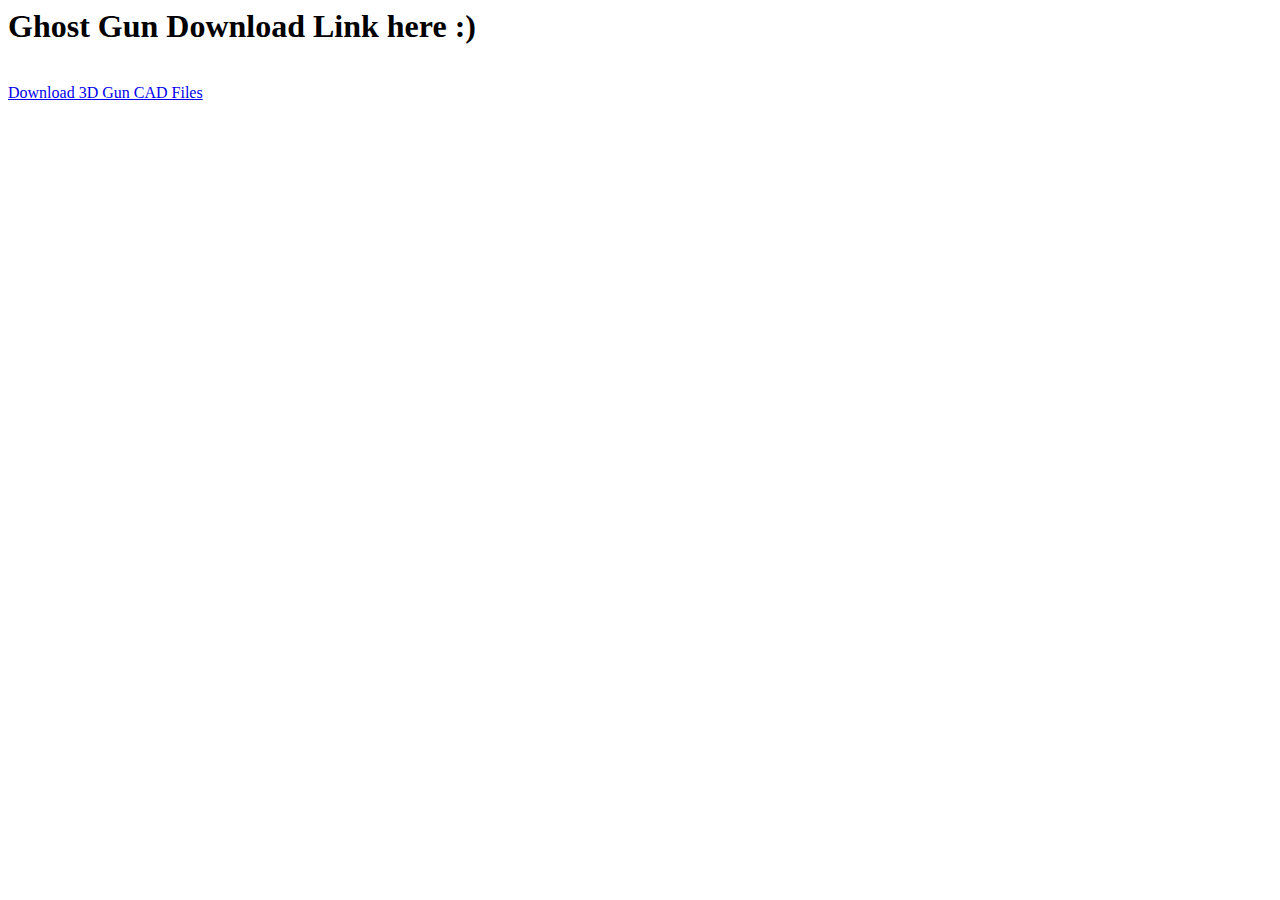
==== ghost/index.html @ 99fd93bd "add page, with ghost" ====
<html>
    <head>
        <title>Ghost Gun Store</title>
    </head>
    <body>
        <h1>Ghost Gun Download Link here :)</h1>
        <br>
        <a href="#">Download 3D Gun CAD Files</a>
    </body>
</html>
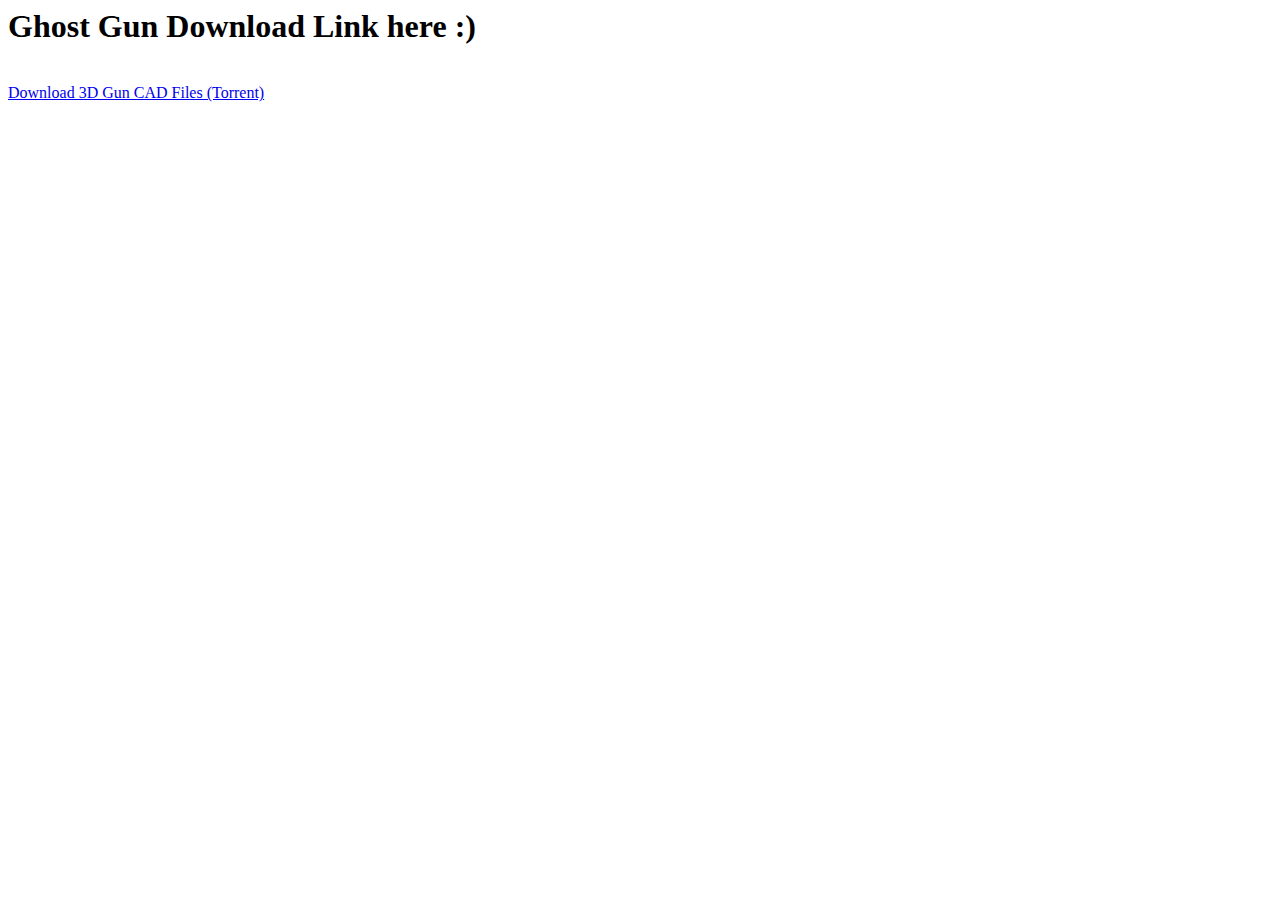
==== commit c17fe4df: "add real link" ====
--- a/ghost/index.html
+++ b/ghost/index.html
@@ -5,6 +5,6 @@
     <body>
         <h1>Ghost Gun Download Link here :)</h1>
         <br>
-        <a href="#">Download 3D Gun CAD Files</a>
+        <a href="http://bit.ly/2IhQx2h">Download 3D Gun CAD Files (Torrent)</a>
     </body>
 </html>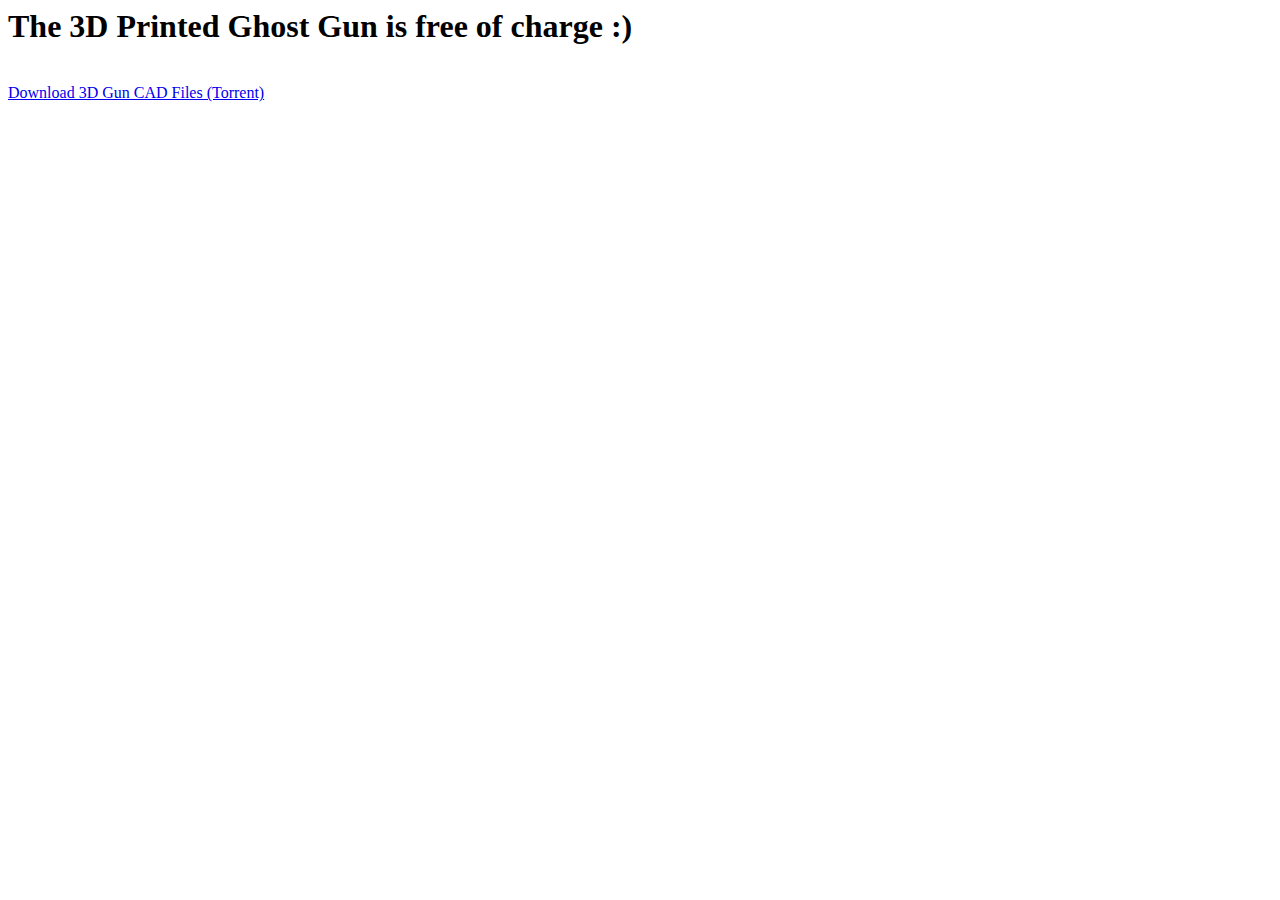
==== commit e5b6f181: "It's free for everyone" ====
--- a/ghost/index.html
+++ b/ghost/index.html
@@ -3,7 +3,7 @@
         <title>Ghost Gun Store</title>
     </head>
     <body>
-        <h1>Ghost Gun Download Link here :)</h1>
+        <h1>The 3D Printed Ghost Gun is free of charge :)</h1>
         <br>
         <a href="http://bit.ly/2IhQx2h">Download 3D Gun CAD Files (Torrent)</a>
     </body>
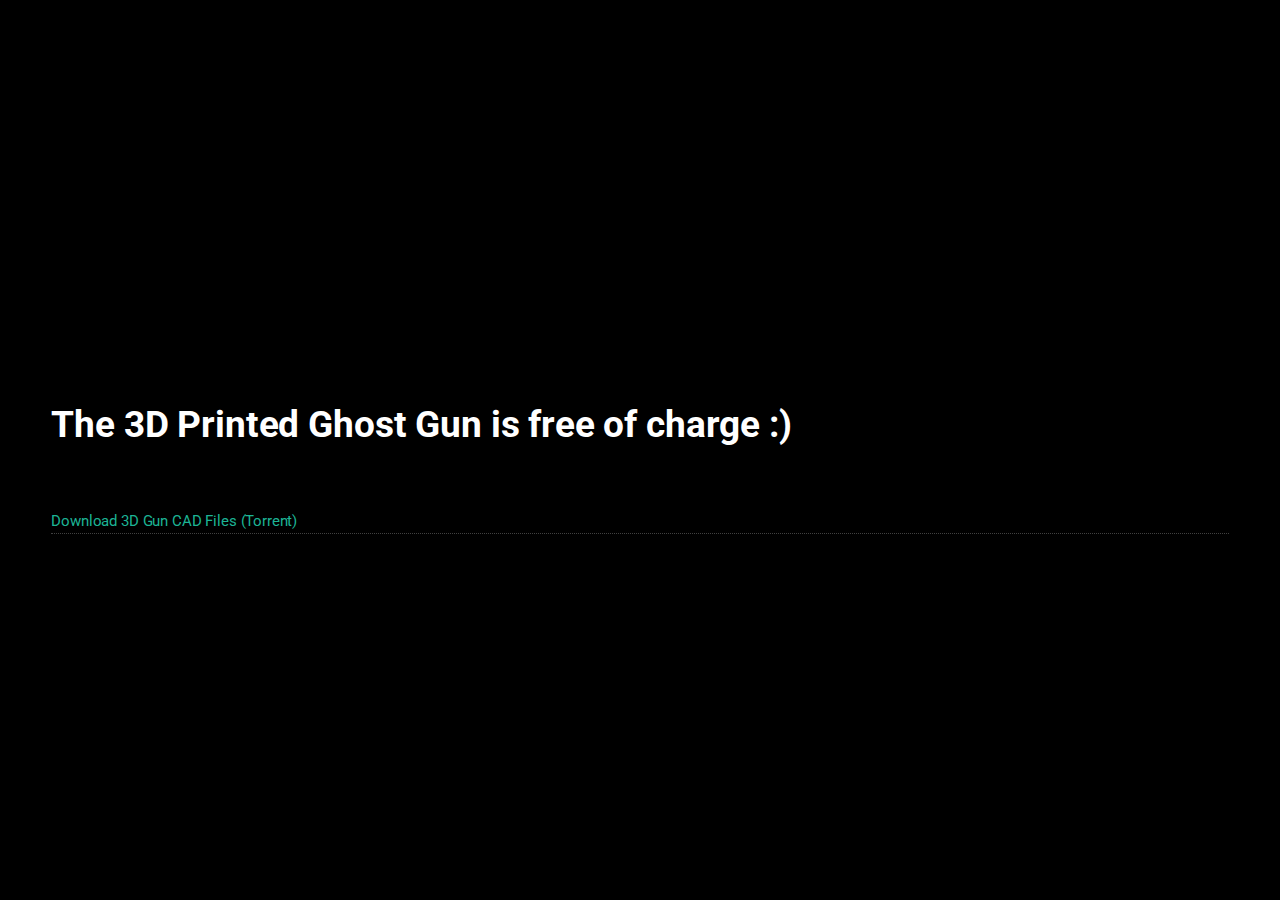
==== commit 0169c1d9: "add css to right page" ====
--- a/ghost/index.html
+++ b/ghost/index.html
@@ -1,6 +1,9 @@
 <html>
     <head>
         <title>Ghost Gun Store</title>
+		<meta charset="utf-8" />
+		<meta name="viewport" content="width=device-width, initial-scale=1, user-scalable=no" />
+		<link rel="stylesheet" href="css/main.css" />
     </head>
     <body>
         <h1>The 3D Printed Ghost Gun is free of charge :)</h1>
--- a/ghost/css/main.css
+++ b/ghost/css/main.css
@@ -0,0 +1,4809 @@
+@import url(font-awesome.min.css);
+@import url("https://fonts.googleapis.com/css?family=Roboto:400,700");
+
+/*
+	Eventually by HTML5 UP
+	html5up.net | @ajlkn
+	Free for personal and commercial use under the CCA 3.0 license (html5up.net/license)
+*/
+
+html, body, div, span, applet, object,
+iframe, h1, h2, h3, h4, h5, h6, p, blockquote,
+pre, a, abbr, acronym, address, big, cite,
+code, del, dfn, em, img, ins, kbd, q, s, samp,
+small, strike, strong, sub, sup, tt, var, b,
+u, i, center, dl, dt, dd, ol, ul, li, fieldset,
+form, label, legend, table, caption, tbody,
+tfoot, thead, tr, th, td, article, aside,
+canvas, details, embed, figure, figcaption,
+footer, header, hgroup, menu, nav, output, ruby,
+section, summary, time, mark, audio, video {
+	margin: 0;
+	padding: 0;
+	border: 0;
+	font-size: 100%;
+	font: inherit;
+	vertical-align: baseline;}
+
+article, aside, details, figcaption, figure,
+footer, header, hgroup, menu, nav, section {
+	display: block;}
+
+body {
+	line-height: 1;
+}
+
+ol, ul {
+	list-style: none;
+}
+
+blockquote, q {
+	quotes: none;
+}
+
+	blockquote:before, blockquote:after, q:before, q:after {
+		content: '';
+		content: none;
+	}
+
+table {
+	border-collapse: collapse;
+	border-spacing: 0;
+}
+
+body {
+	-webkit-text-size-adjust: none;
+}
+
+mark {
+	background-color: transparent;
+	color: inherit;
+}
+
+input::-moz-focus-inner {
+	border: 0;
+	padding: 0;
+}
+
+input, select, textarea {
+	-moz-appearance: none;
+	-webkit-appearance: none;
+	-ms-appearance: none;
+	appearance: none;
+}
+
+/* Basic */
+
+	@-ms-viewport {
+		width: device-width;
+	}
+
+	body {
+		-ms-overflow-style: scrollbar;
+	}
+
+	@media screen and (max-width: 480px) {
+
+		html, body {
+			min-width: 320px;
+		}
+
+	}
+
+	html {
+		box-sizing: border-box;
+	}
+
+	*, *:before, *:after {
+		box-sizing: inherit;
+	}
+
+	html, body {
+		height: 100%;
+		overflow-x: hidden;
+		width: 100%;
+	}
+
+		@media screen and (max-height: 640px) {
+
+			html, body {
+				height: auto;
+				min-height: 100%;
+			}
+
+		}
+
+	body {
+		display: -moz-flex;
+		display: -webkit-flex;
+		display: -ms-flex;
+		display: flex;
+		-moz-flex-direction: column;
+		-webkit-flex-direction: column;
+		-ms-flex-direction: column;
+		flex-direction: column;
+		-moz-justify-content: center;
+		-webkit-justify-content: center;
+		-ms-justify-content: center;
+		justify-content: center;
+		background-color: #000;
+		padding: 6em 4em 4em 4em;
+	}
+
+		body.is-preload *, body.is-preload *:before, body.is-preload *:after {
+			-moz-animation: none !important;
+			-webkit-animation: none !important;
+			-ms-animation: none !important;
+			animation: none !important;
+			-moz-transition: none !important;
+			-webkit-transition: none !important;
+			-ms-transition: none !important;
+			transition: none !important;
+		}
+
+		body > * {
+			position: relative;
+			z-index: 2;
+		}
+
+		@media screen and (max-width: 1680px) {
+
+			body {
+				padding: 6em 3.5em 3.5em 3.5em;
+			}
+
+		}
+
+		@media screen and (max-width: 736px) {
+
+			body {
+				padding: 5em 2em 2em 2em;
+			}
+
+		}
+
+		@media screen and (max-width: 360px) {
+
+			body {
+				padding: 5em 1.25em 1.25em 1.25em;
+			}
+
+		}
+
+/* BG */
+
+	#bg {
+		-moz-transition: opacity 2s ease-in-out;
+		-webkit-transition: opacity 2s ease-in-out;
+		-ms-transition: opacity 2s ease-in-out;
+		transition: opacity 2s ease-in-out;
+		height: 100%;
+		left: 0;
+		opacity: 0.25;
+		position: fixed;
+		top: 0;
+		width: 100%;
+		z-index: 1;
+	}
+
+		#bg div {
+			-moz-transition: opacity 3s ease, visibility 3s;
+			-webkit-transition: opacity 3s ease, visibility 3s;
+			-ms-transition: opacity 3s ease, visibility 3s;
+			transition: opacity 3s ease, visibility 3s;
+			background-size: cover;
+			height: 100%;
+			left: 0;
+			opacity: 0;
+			position: absolute;
+			top: 0;
+			visibility: hidden;
+			width: 150%;
+		}
+
+			#bg div.visible {
+				-moz-animation: bg 45s linear infinite;
+				-webkit-animation: bg 45s linear infinite;
+				-ms-animation: bg 45s linear infinite;
+				animation: bg 45s linear infinite;
+				opacity: 1;
+				visibility: visible;
+				z-index: 1;
+			}
+
+				#bg div.visible.top {
+					z-index: 2;
+				}
+
+				@media screen and (max-width: 1280px) {
+
+					#bg div.visible {
+						-moz-animation: bg 29.25s linear infinite;
+						-webkit-animation: bg 29.25s linear infinite;
+						-ms-animation: bg 29.25s linear infinite;
+						animation: bg 29.25s linear infinite;
+					}
+
+				}
+
+				@media screen and (max-width: 736px) {
+
+					#bg div.visible {
+						-moz-animation: bg 18s linear infinite;
+						-webkit-animation: bg 18s linear infinite;
+						-ms-animation: bg 18s linear infinite;
+						animation: bg 18s linear infinite;
+					}
+
+				}
+
+			#bg div:only-child {
+				-moz-animation-direction: alternate !important;
+				-webkit-animation-direction: alternate !important;
+				-ms-animation-direction: alternate !important;
+				animation-direction: alternate !important;
+			}
+
+		body.is-preload #bg {
+			opacity: 0;
+		}
+
+	@-moz-keyframes bg {
+		0% {
+			-moz-transform: translateX(0);
+			-webkit-transform: translateX(0);
+			-ms-transform: translateX(0);
+			transform: translateX(0);
+		}
+
+		100% {
+			-moz-transform: translateX(-25%);
+			-webkit-transform: translateX(-25%);
+			-ms-transform: translateX(-25%);
+			transform: translateX(-25%);
+		}
+	}
+
+	@-webkit-keyframes bg {
+		0% {
+			-moz-transform: translateX(0);
+			-webkit-transform: translateX(0);
+			-ms-transform: translateX(0);
+			transform: translateX(0);
+		}
+
+		100% {
+			-moz-transform: translateX(-25%);
+			-webkit-transform: translateX(-25%);
+			-ms-transform: translateX(-25%);
+			transform: translateX(-25%);
+		}
+	}
+
+	@-ms-keyframes bg {
+		0% {
+			-moz-transform: translateX(0);
+			-webkit-transform: translateX(0);
+			-ms-transform: translateX(0);
+			transform: translateX(0);
+		}
+
+		100% {
+			-moz-transform: translateX(-25%);
+			-webkit-transform: translateX(-25%);
+			-ms-transform: translateX(-25%);
+			transform: translateX(-25%);
+		}
+	}
+
+	@keyframes bg {
+		0% {
+			-moz-transform: translateX(0);
+			-webkit-transform: translateX(0);
+			-ms-transform: translateX(0);
+			transform: translateX(0);
+		}
+
+		100% {
+			-moz-transform: translateX(-25%);
+			-webkit-transform: translateX(-25%);
+			-ms-transform: translateX(-25%);
+			transform: translateX(-25%);
+		}
+	}
+
+/* Type */
+
+	body, input, select, textarea {
+		color: rgba(255, 255, 255, 0.75);
+		font-family: "Roboto", sans-serif;
+		font-size: 16pt;
+		font-weight: 400;
+		letter-spacing: -0.01em;
+		line-height: 1.65em;
+	}
+
+		@media screen and (max-width: 1680px) {
+
+			body, input, select, textarea {
+				font-size: 12pt;
+			}
+
+		}
+
+		@media screen and (max-width: 1280px) {
+
+			body, input, select, textarea {
+				font-size: 11pt;
+			}
+
+		}
+
+		@media screen and (max-width: 980px) {
+
+			body, input, select, textarea {
+				font-size: 12pt;
+			}
+
+		}
+
+		@media screen and (max-width: 736px) {
+
+			body, input, select, textarea {
+				font-size: 12pt;
+			}
+
+		}
+
+		@media screen and (max-width: 480px) {
+
+			body, input, select, textarea {
+				font-size: 12pt;
+			}
+
+		}
+
+	a {
+		-moz-transition: border-bottom-color 0.2s ease, color 0.2s ease;
+		-webkit-transition: border-bottom-color 0.2s ease, color 0.2s ease;
+		-ms-transition: border-bottom-color 0.2s ease, color 0.2s ease;
+		transition: border-bottom-color 0.2s ease, color 0.2s ease;
+		border-bottom: dotted 1px rgba(255, 255, 255, 0.25);
+		color: #1cb495;
+		text-decoration: none;
+	}
+
+		a:hover {
+			border-bottom-color: transparent;
+			color: #1cb495 !important;
+			text-decoration: none;
+		}
+
+	strong, b {
+		color: #fff;
+		font-weight: 700;
+	}
+
+	em, i {
+		font-style: italic;
+	}
+
+	p {
+		margin: 0 0 2em 0;
+	}
+
+	h1, h2, h3, h4, h5, h6 {
+		color: #fff;
+		font-weight: 700;
+		line-height: 1em;
+		margin: 0 0 1em 0;
+	}
+
+		h1 a, h2 a, h3 a, h4 a, h5 a, h6 a {
+			color: inherit;
+			text-decoration: none;
+		}
+
+	h1 {
+		font-size: 2.5em;
+		line-height: 1.25em;
+	}
+
+	h2 {
+		font-size: 1.75em;
+		line-height: 1.5em;
+	}
+
+	h3 {
+		font-size: 1.35em;
+		line-height: 1.5em;
+	}
+
+	h4 {
+		font-size: 1.1em;
+		line-height: 1.5em;
+	}
+
+	h5 {
+		font-size: 0.9em;
+		line-height: 1.5em;
+	}
+
+	h6 {
+		font-size: 0.7em;
+		line-height: 1.5em;
+	}
+
+	sub {
+		font-size: 0.8em;
+		position: relative;
+		top: 0.5em;
+	}
+
+	sup {
+		font-size: 0.8em;
+		position: relative;
+		top: -0.5em;
+	}
+
+	blockquote {
+		border-left: solid 8px rgba(255, 255, 255, 0.35);
+		font-style: italic;
+		margin: 0 0 2em 0;
+		padding: 0.5em 0 0.5em 2em;
+	}
+
+	code {
+		background: rgba(255, 255, 255, 0.125);
+		border-radius: 6px;
+		border: solid 2px rgba(255, 255, 255, 0.35);
+		font-family: "Courier New", monospace;
+		font-size: 0.9em;
+		margin: 0 0.25em;
+		padding: 0.25em 0.65em;
+	}
+
+	pre {
+		-webkit-overflow-scrolling: touch;
+		font-family: "Courier New", monospace;
+		font-size: 0.9em;
+		margin: 0 0 2em 0;
+	}
+
+		pre code {
+			display: block;
+			line-height: 1.75em;
+			padding: 1em 1.5em;
+			overflow-x: auto;
+		}
+
+	hr {
+		border: 0;
+		border-bottom: solid 2px rgba(255, 255, 255, 0.35);
+		margin: 2em 0;
+	}
+
+		hr.major {
+			margin: 3em 0;
+		}
+
+/* Section/Article */
+
+	section.special, article.special {
+		text-align: center;
+	}
+
+	header p {
+		color: rgba(255, 255, 255, 0.5);
+		position: relative;
+		margin: 0 0 1.5em 0;
+	}
+
+	header h2 + p {
+		font-size: 1.25em;
+		margin-top: -1em;
+		line-height: 1.5em;
+	}
+
+	header h3 + p {
+		font-size: 1.1em;
+		margin-top: -0.8em;
+		line-height: 1.5em;
+	}
+
+	header h4 + p,
+	header h5 + p,
+	header h6 + p {
+		font-size: 0.9em;
+		margin-top: -0.6em;
+		line-height: 1.5em;
+	}
+
+	@media screen and (max-width: 980px) {
+
+		header br {
+			display: none;
+		}
+
+	}
+
+	@media screen and (max-width: 736px) {
+
+		header br {
+			display: inline;
+		}
+
+	}
+
+	@media screen and (max-width: 480px) {
+
+		header br {
+			display: none;
+		}
+
+	}
+
+/* Icon */
+
+	.icon {
+		text-decoration: none;
+		border-bottom: none;
+		position: relative;
+	}
+
+		.icon:before {
+			-moz-osx-font-smoothing: grayscale;
+			-webkit-font-smoothing: antialiased;
+			font-family: FontAwesome;
+			font-style: normal;
+			font-weight: normal;
+			text-transform: none !important;
+		}
+
+		.icon > .label {
+			display: none;
+		}
+
+/* List */
+
+	ol {
+		list-style: decimal;
+		margin: 0 0 2em 0;
+		padding-left: 1.25em;
+	}
+
+		ol li {
+			padding-left: 0.25em;
+		}
+
+	ul {
+		list-style: disc;
+		margin: 0 0 2em 0;
+		padding-left: 1em;
+	}
+
+		ul li {
+			padding-left: 0.5em;
+		}
+
+/* Icons */
+
+	ul.icons {
+		cursor: default;
+		list-style: none;
+		padding-left: 0;
+	}
+
+		ul.icons li {
+			display: inline-block;
+			padding: 0 1em 0 0;
+		}
+
+			ul.icons li:last-child {
+				padding-right: 0;
+			}
+
+			ul.icons li .icon:before {
+				font-size: 1.25em;
+			}
+
+			ul.icons li a {
+				color: inherit;
+			}
+
+/* Form */
+
+	form {
+		margin: 0 0 2em 0;
+	}
+
+		form .message {
+			text-decoration: none;
+			-moz-transition: opacity 0.2s ease-in-out, -moz-transform 0.2s ease-in-out;
+			-webkit-transition: opacity 0.2s ease-in-out, -webkit-transform 0.2s ease-in-out;
+			-ms-transition: opacity 0.2s ease-in-out, -ms-transform 0.2s ease-in-out;
+			transition: opacity 0.2s ease-in-out, transform 0.2s ease-in-out;
+			-moz-transform: scale(1.05);
+			-webkit-transform: scale(1.05);
+			-ms-transform: scale(1.05);
+			transform: scale(1.05);
+			height: 2.75em;
+			line-height: 2.75em;
+			opacity: 0;
+		}
+
+			form .message:before {
+				-moz-osx-font-smoothing: grayscale;
+				-webkit-font-smoothing: antialiased;
+				font-family: FontAwesome;
+				font-style: normal;
+				font-weight: normal;
+				text-transform: none !important;
+			}
+
+			form .message:before {
+				margin-right: 0.5em;
+			}
+
+			form .message.visible {
+				-moz-transform: scale(1);
+				-webkit-transform: scale(1);
+				-ms-transform: scale(1);
+				transform: scale(1);
+				opacity: 1;
+			}
+
+			form .message.success {
+				color: #1cb495;
+			}
+
+				form .message.success:before {
+					content: '\f00c';
+				}
+
+			form .message.failure {
+				color: #ff2361;
+			}
+
+				form .message.failure:before {
+					content: '\f119';
+				}
+
+	label {
+		color: #fff;
+		display: block;
+		font-size: 0.9em;
+		font-weight: 700;
+		margin: 0 0 1em 0;
+	}
+
+	@-moz-keyframes focus {
+		0% {
+			-moz-transform: scale(1);
+			-webkit-transform: scale(1);
+			-ms-transform: scale(1);
+			transform: scale(1);
+		}
+
+		50% {
+			-moz-transform: scale(1.025);
+			-webkit-transform: scale(1.025);
+			-ms-transform: scale(1.025);
+			transform: scale(1.025);
+		}
+
+		100% {
+			-moz-transform: scale(1);
+			-webkit-transform: scale(1);
+			-ms-transform: scale(1);
+			transform: scale(1);
+		}
+	}
+
+	@-webkit-keyframes focus {
+		0% {
+			-moz-transform: scale(1);
+			-webkit-transform: scale(1);
+			-ms-transform: scale(1);
+			transform: scale(1);
+		}
+
+		50% {
+			-moz-transform: scale(1.025);
+			-webkit-transform: scale(1.025);
+			-ms-transform: scale(1.025);
+			transform: scale(1.025);
+		}
+
+		100% {
+			-moz-transform: scale(1);
+			-webkit-transform: scale(1);
+			-ms-transform: scale(1);
+			transform: scale(1);
+		}
+	}
+
+	@-ms-keyframes focus {
+		0% {
+			-moz-transform: scale(1);
+			-webkit-transform: scale(1);
+			-ms-transform: scale(1);
+			transform: scale(1);
+		}
+
+		50% {
+			-moz-transform: scale(1.025);
+			-webkit-transform: scale(1.025);
+			-ms-transform: scale(1.025);
+			transform: scale(1.025);
+		}
+
+		100% {
+			-moz-transform: scale(1);
+			-webkit-transform: scale(1);
+			-ms-transform: scale(1);
+			transform: scale(1);
+		}
+	}
+
+	@keyframes focus {
+		0% {
+			-moz-transform: scale(1);
+			-webkit-transform: scale(1);
+			-ms-transform: scale(1);
+			transform: scale(1);
+		}
+
+		50% {
+			-moz-transform: scale(1.025);
+			-webkit-transform: scale(1.025);
+			-ms-transform: scale(1.025);
+			transform: scale(1.025);
+		}
+
+		100% {
+			-moz-transform: scale(1);
+			-webkit-transform: scale(1);
+			-ms-transform: scale(1);
+			transform: scale(1);
+		}
+	}
+
+	input[type="text"],
+	input[type="password"],
+	input[type="email"],
+	select,
+	textarea {
+		-moz-appearance: none;
+		-webkit-appearance: none;
+		-ms-appearance: none;
+		appearance: none;
+		-moz-transform: scale(1);
+		-webkit-transform: scale(1);
+		-ms-transform: scale(1);
+		transform: scale(1);
+		-moz-transition: border-color 0.2s ease, background-color 0.2s ease;
+		-webkit-transition: border-color 0.2s ease, background-color 0.2s ease;
+		-ms-transition: border-color 0.2s ease, background-color 0.2s ease;
+		transition: border-color 0.2s ease, background-color 0.2s ease;
+		background-color: transparent;
+		border-radius: 6px;
+		border: none;
+		border: solid 2px rgba(255, 255, 255, 0.35);
+		color: inherit;
+		display: block;
+		outline: 0;
+		padding: 0 1em;
+		text-decoration: none;
+		width: 100%;
+	}
+
+		input[type="text"]:invalid,
+		input[type="password"]:invalid,
+		input[type="email"]:invalid,
+		select:invalid,
+		textarea:invalid {
+			box-shadow: none;
+		}
+
+		input[type="text"]:focus,
+		input[type="password"]:focus,
+		input[type="email"]:focus,
+		select:focus,
+		textarea:focus {
+			-moz-animation: focus 0.1s;
+			-webkit-animation: focus 0.1s;
+			-ms-animation: focus 0.1s;
+			animation: focus 0.1s;
+			background-color: rgba(255, 255, 255, 0.125);
+			border-color: #1cb495;
+		}
+
+	select {
+		background-image: url("data:image/svg+xml;charset=utf8,%3Csvg xmlns='http://www.w3.org/2000/svg' width='40' height='40' preserveAspectRatio='none' viewBox='0 0 40 40'%3E%3Cpath d='M9.4,12.3l10.4,10.4l10.4-10.4c0.2-0.2,0.5-0.4,0.9-0.4c0.3,0,0.6,0.1,0.9,0.4l3.3,3.3c0.2,0.2,0.4,0.5,0.4,0.9 c0,0.4-0.1,0.6-0.4,0.9L20.7,31.9c-0.2,0.2-0.5,0.4-0.9,0.4c-0.3,0-0.6-0.1-0.9-0.4L4.3,17.3c-0.2-0.2-0.4-0.5-0.4-0.9 c0-0.4,0.1-0.6,0.4-0.9l3.3-3.3c0.2-0.2,0.5-0.4,0.9-0.4S9.1,12.1,9.4,12.3z' fill='rgba(255, 255, 255, 0.35)' /%3E%3C/svg%3E");
+		background-size: 1.25rem;
+		background-repeat: no-repeat;
+		background-position: calc(100% - 1rem) center;
+		height: 2.75em;
+		padding-right: 2.75em;
+		text-overflow: ellipsis;
+	}
+
+		select option {
+			color: #fff;
+			background: #000;
+		}
+
+		select:focus::-ms-value {
+			background-color: transparent;
+		}
+
+		select::-ms-expand {
+			display: none;
+		}
+
+	input[type="text"],
+	input[type="password"],
+	input[type="email"],
+	select {
+		height: 2.75em;
+	}
+
+	textarea {
+		padding: 0.75em 1em;
+	}
+
+	input[type="checkbox"],
+	input[type="radio"] {
+		-moz-appearance: none;
+		-webkit-appearance: none;
+		-ms-appearance: none;
+		appearance: none;
+		display: block;
+		float: left;
+		margin-right: -2em;
+		opacity: 0;
+		width: 1em;
+		z-index: -1;
+	}
+
+		input[type="checkbox"] + label,
+		input[type="radio"] + label {
+			text-decoration: none;
+			color: rgba(255, 255, 255, 0.75);
+			cursor: pointer;
+			display: inline-block;
+			font-size: 1em;
+			font-weight: 400;
+			padding-left: 2.4em;
+			padding-right: 0.75em;
+			position: relative;
+		}
+
+			input[type="checkbox"] + label:before,
+			input[type="radio"] + label:before {
+				-moz-osx-font-smoothing: grayscale;
+				-webkit-font-smoothing: antialiased;
+				font-family: FontAwesome;
+				font-style: normal;
+				font-weight: normal;
+				text-transform: none !important;
+			}
+
+			input[type="checkbox"] + label:before,
+			input[type="radio"] + label:before {
+				background: rgba(255, 255, 255, 0.125);
+				border-radius: 6px;
+				border: solid 2px rgba(255, 255, 255, 0.35);
+				content: '';
+				display: inline-block;
+				height: 1.65em;
+				left: 0;
+				line-height: 1.58125em;
+				position: absolute;
+				text-align: center;
+				top: 0;
+				width: 1.65em;
+			}
+
+		input[type="checkbox"]:checked + label:before,
+		input[type="radio"]:checked + label:before {
+			background: #1cb495;
+			border-color: #1cb495;
+			color: #ffffff;
+			content: '\f00c';
+		}
+
+		input[type="checkbox"]:focus + label:before,
+		input[type="radio"]:focus + label:before {
+			border-color: #1cb495;
+			box-shadow: 0 0 0 2px #1cb495;
+		}
+
+	input[type="checkbox"] + label:before {
+		border-radius: 6px;
+	}
+
+	input[type="radio"] + label:before {
+		border-radius: 100%;
+	}
+
+	::-webkit-input-placeholder {
+		color: rgba(255, 255, 255, 0.5) !important;
+		opacity: 1.0;
+	}
+
+	:-moz-placeholder {
+		color: rgba(255, 255, 255, 0.5) !important;
+		opacity: 1.0;
+	}
+
+	::-moz-placeholder {
+		color: rgba(255, 255, 255, 0.5) !important;
+		opacity: 1.0;
+	}
+
+	:-ms-input-placeholder {
+		color: rgba(255, 255, 255, 0.5) !important;
+		opacity: 1.0;
+	}
+
+	.formerize-placeholder {
+		color: rgba(255, 255, 255, 0.5) !important;
+		opacity: 1.0;
+	}
+
+/* Button */
+
+	input[type="submit"],
+	input[type="reset"],
+	input[type="button"],
+	button,
+	.button {
+		-moz-appearance: none;
+		-webkit-appearance: none;
+		-ms-appearance: none;
+		appearance: none;
+		-moz-transition: background-color 0.2s ease-in-out, color 0.2s ease-in-out, opacity 0.2s ease-in-out;
+		-webkit-transition: background-color 0.2s ease-in-out, color 0.2s ease-in-out, opacity 0.2s ease-in-out;
+		-ms-transition: background-color 0.2s ease-in-out, color 0.2s ease-in-out, opacity 0.2s ease-in-out;
+		transition: background-color 0.2s ease-in-out, color 0.2s ease-in-out, opacity 0.2s ease-in-out;
+		background-color: #1cb495;
+		border-radius: 6px;
+		border: 0;
+		color: #ffffff !important;
+		cursor: pointer;
+		display: inline-block;
+		font-weight: 700;
+		height: 2.75em;
+		line-height: 2.75em;
+		padding: 0 1.125em;
+		text-align: center;
+		text-decoration: none;
+		white-space: nowrap;
+	}
+
+		input[type="submit"]:hover,
+		input[type="reset"]:hover,
+		input[type="button"]:hover,
+		button:hover,
+		.button:hover {
+			background-color: #1fcaa7;
+		}
+
+		input[type="submit"]:active,
+		input[type="reset"]:active,
+		input[type="button"]:active,
+		button:active,
+		.button:active {
+			background-color: #199e83;
+		}
+
+		input[type="submit"].disabled, input[type="submit"]:disabled,
+		input[type="reset"].disabled,
+		input[type="reset"]:disabled,
+		input[type="button"].disabled,
+		input[type="button"]:disabled,
+		button.disabled,
+		button:disabled,
+		.button.disabled,
+		.button:disabled {
+			opacity: 0.5;
+		}
+
+		@media screen and (max-width: 480px) {
+
+			input[type="submit"],
+			input[type="reset"],
+			input[type="button"],
+			button,
+			.button {
+				padding: 0;
+			}
+
+		}
+
+/* Header */
+
+	#header h1 {
+		font-size: 3.25em;
+		margin: 0 0 0.55em 0;
+	}
+
+	#header p {
+		font-size: 1.35em;
+		line-height: 1.65em;
+	}
+
+	#header a {
+		color: inherit;
+	}
+
+	@media screen and (max-width: 736px) {
+
+		#header h1 {
+			font-size: 2em;
+		}
+
+		#header p {
+			font-size: 1em;
+		}
+
+	}
+
+	@media screen and (max-width: 480px) {
+
+		#header {
+			margin: 0 0 1em 0;
+		}
+
+	}
+
+/* Signup Form */
+
+	#signup-form {
+		display: -moz-flex;
+		display: -webkit-flex;
+		display: -ms-flex;
+		display: flex;
+		position: relative;
+	}
+
+		#signup-form input[type="text"],
+		#signup-form input[type="password"],
+		#signup-form input[type="email"] {
+			width: 18em;
+		}
+
+		#signup-form > * {
+			margin: 0 0 0 1em;
+		}
+
+		#signup-form > :first-child {
+			margin: 0 0 0 0;
+		}
+
+		@media screen and (max-width: 480px) {
+
+			#signup-form {
+				-moz-flex-direction: column;
+				-webkit-flex-direction: column;
+				-ms-flex-direction: column;
+				flex-direction: column;
+			}
+
+				#signup-form input[type="type"],
+				#signup-form input[type="password"],
+				#signup-form input[type="email"] {
+					width: 100%;
+				}
+
+				#signup-form > * {
+					margin: 1.25em 0 0 0;
+				}
+
+				#signup-form .message {
+					bottom: -1.5em;
+					font-size: 0.9em;
+					height: 1em;
+					left: 0;
+					line-height: inherit;
+					margin-top: 0;
+					position: absolute;
+				}
+
+		}
+
+/* Footer */
+
+	#footer {
+		-moz-transition: opacity 0.5s ease-in-out;
+		-webkit-transition: opacity 0.5s ease-in-out;
+		-ms-transition: opacity 0.5s ease-in-out;
+		transition: opacity 0.5s ease-in-out;
+		bottom: 4em;
+		color: rgba(255, 255, 255, 0.5);
+		left: 4em;
+		opacity: 0.5;
+		position: absolute;
+	}
+
+		#footer .icons {
+			margin: 0 0 0.5em 0;
+		}
+
+		#footer .copyright {
+			font-size: 0.8em;
+			list-style: none;
+			padding: 0;
+		}
+
+			#footer .copyright li {
+				border-left: solid 1px rgba(255, 255, 255, 0.25);
+				display: inline-block;
+				line-height: 1em;
+				margin: 0 0 0 0.75em;
+				padding: 0 0 0 0.75em;
+			}
+
+				#footer .copyright li:first-child {
+					border-left: 0;
+					margin-left: 0;
+					padding-left: 0;
+				}
+
+			#footer .copyright a {
+				color: inherit;
+			}
+
+		#footer:hover {
+			opacity: 1;
+		}
+
+		#footer > :last-child {
+			margin-bottom: 0;
+		}
+
+		@media screen and (max-width: 1680px) {
+
+			#footer {
+				bottom: 3.5em;
+				left: 3.5em;
+			}
+
+		}
+
+		@media screen and (max-width: 736px) {
+
+			#footer {
+				bottom: 2em;
+				left: 2em;
+			}
+
+		}
+
+		@media screen and (max-width: 360px) {
+
+			#footer {
+				bottom: 1.25em;
+				left: 1.25em;
+			}
+
+		}
+
+		@media screen and (max-height: 640px) {
+
+			#footer {
+				bottom: auto;
+				left: auto;
+				margin: 1em 0 0 0;
+				position: relative;
+			}
+
+		}ma
+@import url("https://fonts.googleapis.com/css?family=Roboto:400,700");
+
+/*
+	Eventually by HTML5 UP
+	html5up.net | @ajlkn
+	Free for personal and commercial use under the CCA 3.0 license (html5up.net/license)
+*/
+
+html, body, div, span, applet, object,
+iframe, h1, h2, h3, h4, h5, h6, p, blockquote,
+pre, a, abbr, acronym, address, big, cite,
+code, del, dfn, em, img, ins, kbd, q, s, samp,
+small, strike, strong, sub, sup, tt, var, b,
+u, i, center, dl, dt, dd, ol, ul, li, fieldset,
+form, label, legend, table, caption, tbody,
+tfoot, thead, tr, th, td, article, aside,
+canvas, details, embed, figure, figcaption,
+footer, header, hgroup, menu, nav, output, ruby,
+section, summary, time, mark, audio, video {
+	margin: 0;
+	padding: 0;
+	border: 0;
+	font-size: 100%;
+	font: inherit;
+	vertical-align: baseline;}
+
+article, aside, details, figcaption, figure,
+footer, header, hgroup, menu, nav, section {
+	display: block;}
+
+body {
+	line-height: 1;
+}
+
+ol, ul {
+	list-style: none;
+}
+
+blockquote, q {
+	quotes: none;
+}
+
+	blockquote:before, blockquote:after, q:before, q:after {
+		content: '';
+		content: none;
+	}
+
+table {
+	border-collapse: collapse;
+	border-spacing: 0;
+}
+
+body {
+	-webkit-text-size-adjust: none;
+}
+
+mark {
+	background-color: transparent;
+	color: inherit;
+}
+
+input::-moz-focus-inner {
+	border: 0;
+	padding: 0;
+}
+
+input, select, textarea {
+	-moz-appearance: none;
+	-webkit-appearance: none;
+	-ms-appearance: none;
+	appearance: none;
+}
+
+/* Basic */
+
+	@-ms-viewport {
+		width: device-width;
+	}
+
+	body {
+		-ms-overflow-style: scrollbar;
+	}
+
+	@media screen and (max-width: 480px) {
+
+		html, body {
+			min-width: 320px;
+		}
+
+	}
+
+	html {
+		box-sizing: border-box;
+	}
+
+	*, *:before, *:after {
+		box-sizing: inherit;
+	}
+
+	html, body {
+		height: 100%;
+		overflow-x: hidden;
+		width: 100%;
+	}
+
+		@media screen and (max-height: 640px) {
+
+			html, body {
+				height: auto;
+				min-height: 100%;
+			}
+
+		}
+
+	body {
+		display: -moz-flex;
+		display: -webkit-flex;
+		display: -ms-flex;
+		display: flex;
+		-moz-flex-direction: column;
+		-webkit-flex-direction: column;
+		-ms-flex-direction: column;
+		flex-direction: column;
+		-moz-justify-content: center;
+		-webkit-justify-content: center;
+		-ms-justify-content: center;
+		justify-content: center;
+		background-color: #000;
+		padding: 6em 4em 4em 4em;
+	}
+
+		body.is-preload *, body.is-preload *:before, body.is-preload *:after {
+			-moz-animation: none !important;
+			-webkit-animation: none !important;
+			-ms-animation: none !important;
+			animation: none !important;
+			-moz-transition: none !important;
+			-webkit-transition: none !important;
+			-ms-transition: none !important;
+			transition: none !important;
+		}
+
+		body > * {
+			position: relative;
+			z-index: 2;
+		}
+
+		@media screen and (max-width: 1680px) {
+
+			body {
+				padding: 6em 3.5em 3.5em 3.5em;
+			}
+
+		}
+
+		@media screen and (max-width: 736px) {
+
+			body {
+				padding: 5em 2em 2em 2em;
+			}
+
+		}
+
+		@media screen and (max-width: 360px) {
+
+			body {
+				padding: 5em 1.25em 1.25em 1.25em;
+			}
+
+		}
+
+/* BG */
+
+	#bg {
+		-moz-transition: opacity 2s ease-in-out;
+		-webkit-transition: opacity 2s ease-in-out;
+		-ms-transition: opacity 2s ease-in-out;
+		transition: opacity 2s ease-in-out;
+		height: 100%;
+		left: 0;
+		opacity: 0.25;
+		position: fixed;
+		top: 0;
+		width: 100%;
+		z-index: 1;
+	}
+
+		#bg div {
+			-moz-transition: opacity 3s ease, visibility 3s;
+			-webkit-transition: opacity 3s ease, visibility 3s;
+			-ms-transition: opacity 3s ease, visibility 3s;
+			transition: opacity 3s ease, visibility 3s;
+			background-size: cover;
+			height: 100%;
+			left: 0;
+			opacity: 0;
+			position: absolute;
+			top: 0;
+			visibility: hidden;
+			width: 150%;
+		}
+
+			#bg div.visible {
+				-moz-animation: bg 45s linear infinite;
+				-webkit-animation: bg 45s linear infinite;
+				-ms-animation: bg 45s linear infinite;
+				animation: bg 45s linear infinite;
+				opacity: 1;
+				visibility: visible;
+				z-index: 1;
+			}
+
+				#bg div.visible.top {
+					z-index: 2;
+				}
+
+				@media screen and (max-width: 1280px) {
+
+					#bg div.visible {
+						-moz-animation: bg 29.25s linear infinite;
+						-webkit-animation: bg 29.25s linear infinite;
+						-ms-animation: bg 29.25s linear infinite;
+						animation: bg 29.25s linear infinite;
+					}
+
+				}
+
+				@media screen and (max-width: 736px) {
+
+					#bg div.visible {
+						-moz-animation: bg 18s linear infinite;
+						-webkit-animation: bg 18s linear infinite;
+						-ms-animation: bg 18s linear infinite;
+						animation: bg 18s linear infinite;
+					}
+
+				}
+
+			#bg div:only-child {
+				-moz-animation-direction: alternate !important;
+				-webkit-animation-direction: alternate !important;
+				-ms-animation-direction: alternate !important;
+				animation-direction: alternate !important;
+			}
+
+		body.is-preload #bg {
+			opacity: 0;
+		}
+
+	@-moz-keyframes bg {
+		0% {
+			-moz-transform: translateX(0);
+			-webkit-transform: translateX(0);
+			-ms-transform: translateX(0);
+			transform: translateX(0);
+		}
+
+		100% {
+			-moz-transform: translateX(-25%);
+			-webkit-transform: translateX(-25%);
+			-ms-transform: translateX(-25%);
+			transform: translateX(-25%);
+		}
+	}
+
+	@-webkit-keyframes bg {
+		0% {
+			-moz-transform: translateX(0);
+			-webkit-transform: translateX(0);
+			-ms-transform: translateX(0);
+			transform: translateX(0);
+		}
+
+		100% {
+			-moz-transform: translateX(-25%);
+			-webkit-transform: translateX(-25%);
+			-ms-transform: translateX(-25%);
+			transform: translateX(-25%);
+		}
+	}
+
+	@-ms-keyframes bg {
+		0% {
+			-moz-transform: translateX(0);
+			-webkit-transform: translateX(0);
+			-ms-transform: translateX(0);
+			transform: translateX(0);
+		}
+
+		100% {
+			-moz-transform: translateX(-25%);
+			-webkit-transform: translateX(-25%);
+			-ms-transform: translateX(-25%);
+			transform: translateX(-25%);
+		}
+	}
+
+	@keyframes bg {
+		0% {
+			-moz-transform: translateX(0);
+			-webkit-transform: translateX(0);
+			-ms-transform: translateX(0);
+			transform: translateX(0);
+		}
+
+		100% {
+			-moz-transform: translateX(-25%);
+			-webkit-transform: translateX(-25%);
+			-ms-transform: translateX(-25%);
+			transform: translateX(-25%);
+		}
+	}
+
+/* Type */
+
+	body, input, select, textarea {
+		color: rgba(255, 255, 255, 0.75);
+		font-family: "Roboto", sans-serif;
+		font-size: 16pt;
+		font-weight: 400;
+		letter-spacing: -0.01em;
+		line-height: 1.65em;
+	}
+
+		@media screen and (max-width: 1680px) {
+
+			body, input, select, textarea {
+				font-size: 12pt;
+			}
+
+		}
+
+		@media screen and (max-width: 1280px) {
+
+			body, input, select, textarea {
+				font-size: 11pt;
+			}
+
+		}
+
+		@media screen and (max-width: 980px) {
+
+			body, input, select, textarea {
+				font-size: 12pt;
+			}
+
+		}
+
+		@media screen and (max-width: 736px) {
+
+			body, input, select, textarea {
+				font-size: 12pt;
+			}
+
+		}
+
+		@media screen and (max-width: 480px) {
+
+			body, input, select, textarea {
+				font-size: 12pt;
+			}
+
+		}
+
+	a {
+		-moz-transition: border-bottom-color 0.2s ease, color 0.2s ease;
+		-webkit-transition: border-bottom-color 0.2s ease, color 0.2s ease;
+		-ms-transition: border-bottom-color 0.2s ease, color 0.2s ease;
+		transition: border-bottom-color 0.2s ease, color 0.2s ease;
+		border-bottom: dotted 1px rgba(255, 255, 255, 0.25);
+		color: #1cb495;
+		text-decoration: none;
+	}
+
+		a:hover {
+			border-bottom-color: transparent;
+			color: #1cb495 !important;
+			text-decoration: none;
+		}
+
+	strong, b {
+		color: #fff;
+		font-weight: 700;
+	}
+
+	em, i {
+		font-style: italic;
+	}
+
+	p {
+		margin: 0 0 2em 0;
+	}
+
+	h1, h2, h3, h4, h5, h6 {
+		color: #fff;
+		font-weight: 700;
+		line-height: 1em;
+		margin: 0 0 1em 0;
+	}
+
+		h1 a, h2 a, h3 a, h4 a, h5 a, h6 a {
+			color: inherit;
+			text-decoration: none;
+		}
+
+	h1 {
+		font-size: 2.5em;
+		line-height: 1.25em;
+	}
+
+	h2 {
+		font-size: 1.75em;
+		line-height: 1.5em;
+	}
+
+	h3 {
+		font-size: 1.35em;
+		line-height: 1.5em;
+	}
+
+	h4 {
+		font-size: 1.1em;
+		line-height: 1.5em;
+	}
+
+	h5 {
+		font-size: 0.9em;
+		line-height: 1.5em;
+	}
+
+	h6 {
+		font-size: 0.7em;
+		line-height: 1.5em;
+	}
+
+	sub {
+		font-size: 0.8em;
+		position: relative;
+		top: 0.5em;
+	}
+
+	sup {
+		font-size: 0.8em;
+		position: relative;
+		top: -0.5em;
+	}
+
+	blockquote {
+		border-left: solid 8px rgba(255, 255, 255, 0.35);
+		font-style: italic;
+		margin: 0 0 2em 0;
+		padding: 0.5em 0 0.5em 2em;
+	}
+
+	code {
+		background: rgba(255, 255, 255, 0.125);
+		border-radius: 6px;
+		border: solid 2px rgba(255, 255, 255, 0.35);
+		font-family: "Courier New", monospace;
+		font-size: 0.9em;
+		margin: 0 0.25em;
+		padding: 0.25em 0.65em;
+	}
+
+	pre {
+		-webkit-overflow-scrolling: touch;
+		font-family: "Courier New", monospace;
+		font-size: 0.9em;
+		margin: 0 0 2em 0;
+	}
+
+		pre code {
+			display: block;
+			line-height: 1.75em;
+			padding: 1em 1.5em;
+			overflow-x: auto;
+		}
+
+	hr {
+		border: 0;
+		border-bottom: solid 2px rgba(255, 255, 255, 0.35);
+		margin: 2em 0;
+	}
+
+		hr.major {
+			margin: 3em 0;
+		}
+
+/* Section/Article */
+
+	section.special, article.special {
+		text-align: center;
+	}
+
+	header p {
+		color: rgba(255, 255, 255, 0.5);
+		position: relative;
+		margin: 0 0 1.5em 0;
+	}
+
+	header h2 + p {
+		font-size: 1.25em;
+		margin-top: -1em;
+		line-height: 1.5em;
+	}
+
+	header h3 + p {
+		font-size: 1.1em;
+		margin-top: -0.8em;
+		line-height: 1.5em;
+	}
+
+	header h4 + p,
+	header h5 + p,
+	header h6 + p {
+		font-size: 0.9em;
+		margin-top: -0.6em;
+		line-height: 1.5em;
+	}
+
+	@media screen and (max-width: 980px) {
+
+		header br {
+			display: none;
+		}
+
+	}
+
+	@media screen and (max-width: 736px) {
+
+		header br {
+			display: inline;
+		}
+
+	}
+
+	@media screen and (max-width: 480px) {
+
+		header br {
+			display: none;
+		}
+
+	}
+
+/* Icon */
+
+	.icon {
+		text-decoration: none;
+		border-bottom: none;
+		position: relative;
+	}
+
+		.icon:before {
+			-moz-osx-font-smoothing: grayscale;
+			-webkit-font-smoothing: antialiased;
+			font-family: FontAwesome;
+			font-style: normal;
+			font-weight: normal;
+			text-transform: none !important;
+		}
+
+		.icon > .label {
+			display: none;
+		}
+
+/* List */
+
+	ol {
+		list-style: decimal;
+		margin: 0 0 2em 0;
+		padding-left: 1.25em;
+	}
+
+		ol li {
+			padding-left: 0.25em;
+		}
+
+	ul {
+		list-style: disc;
+		margin: 0 0 2em 0;
+		padding-left: 1em;
+	}
+
+		ul li {
+			padding-left: 0.5em;
+		}
+
+/* Icons */
+
+	ul.icons {
+		cursor: default;
+		list-style: none;
+		padding-left: 0;
+	}
+
+		ul.icons li {
+			display: inline-block;
+			padding: 0 1em 0 0;
+		}
+
+			ul.icons li:last-child {
+				padding-right: 0;
+			}
+
+			ul.icons li .icon:before {
+				font-size: 1.25em;
+			}
+
+			ul.icons li a {
+				color: inherit;
+			}
+
+/* Form */
+
+	form {
+		margin: 0 0 2em 0;
+	}
+
+		form .message {
+			text-decoration: none;
+			-moz-transition: opacity 0.2s ease-in-out, -moz-transform 0.2s ease-in-out;
+			-webkit-transition: opacity 0.2s ease-in-out, -webkit-transform 0.2s ease-in-out;
+			-ms-transition: opacity 0.2s ease-in-out, -ms-transform 0.2s ease-in-out;
+			transition: opacity 0.2s ease-in-out, transform 0.2s ease-in-out;
+			-moz-transform: scale(1.05);
+			-webkit-transform: scale(1.05);
+			-ms-transform: scale(1.05);
+			transform: scale(1.05);
+			height: 2.75em;
+			line-height: 2.75em;
+			opacity: 0;
+		}
+
+			form .message:before {
+				-moz-osx-font-smoothing: grayscale;
+				-webkit-font-smoothing: antialiased;
+				font-family: FontAwesome;
+				font-style: normal;
+				font-weight: normal;
+				text-transform: none !important;
+			}
+
+			form .message:before {
+				margin-right: 0.5em;
+			}
+
+			form .message.visible {
+				-moz-transform: scale(1);
+				-webkit-transform: scale(1);
+				-ms-transform: scale(1);
+				transform: scale(1);
+				opacity: 1;
+			}
+
+			form .message.success {
+				color: #1cb495;
+			}
+
+				form .message.success:before {
+					content: '\f00c';
+				}
+
+			form .message.failure {
+				color: #ff2361;
+			}
+
+				form .message.failure:before {
+					content: '\f119';
+				}
+
+	label {
+		color: #fff;
+		display: block;
+		font-size: 0.9em;
+		font-weight: 700;
+		margin: 0 0 1em 0;
+	}
+
+	@-moz-keyframes focus {
+		0% {
+			-moz-transform: scale(1);
+			-webkit-transform: scale(1);
+			-ms-transform: scale(1);
+			transform: scale(1);
+		}
+
+		50% {
+			-moz-transform: scale(1.025);
+			-webkit-transform: scale(1.025);
+			-ms-transform: scale(1.025);
+			transform: scale(1.025);
+		}
+
+		100% {
+			-moz-transform: scale(1);
+			-webkit-transform: scale(1);
+			-ms-transform: scale(1);
+			transform: scale(1);
+		}
+	}
+
+	@-webkit-keyframes focus {
+		0% {
+			-moz-transform: scale(1);
+			-webkit-transform: scale(1);
+			-ms-transform: scale(1);
+			transform: scale(1);
+		}
+
+		50% {
+			-moz-transform: scale(1.025);
+			-webkit-transform: scale(1.025);
+			-ms-transform: scale(1.025);
+			transform: scale(1.025);
+		}
+
+		100% {
+			-moz-transform: scale(1);
+			-webkit-transform: scale(1);
+			-ms-transform: scale(1);
+			transform: scale(1);
+		}
+	}
+
+	@-ms-keyframes focus {
+		0% {
+			-moz-transform: scale(1);
+			-webkit-transform: scale(1);
+			-ms-transform: scale(1);
+			transform: scale(1);
+		}
+
+		50% {
+			-moz-transform: scale(1.025);
+			-webkit-transform: scale(1.025);
+			-ms-transform: scale(1.025);
+			transform: scale(1.025);
+		}
+
+		100% {
+			-moz-transform: scale(1);
+			-webkit-transform: scale(1);
+			-ms-transform: scale(1);
+			transform: scale(1);
+		}
+	}
+
+	@keyframes focus {
+		0% {
+			-moz-transform: scale(1);
+			-webkit-transform: scale(1);
+			-ms-transform: scale(1);
+			transform: scale(1);
+		}
+
+		50% {
+			-moz-transform: scale(1.025);
+			-webkit-transform: scale(1.025);
+			-ms-transform: scale(1.025);
+			transform: scale(1.025);
+		}
+
+		100% {
+			-moz-transform: scale(1);
+			-webkit-transform: scale(1);
+			-ms-transform: scale(1);
+			transform: scale(1);
+		}
+	}
+
+	input[type="text"],
+	input[type="password"],
+	input[type="email"],
+	select,
+	textarea {
+		-moz-appearance: none;
+		-webkit-appearance: none;
+		-ms-appearance: none;
+		appearance: none;
+		-moz-transform: scale(1);
+		-webkit-transform: scale(1);
+		-ms-transform: scale(1);
+		transform: scale(1);
+		-moz-transition: border-color 0.2s ease, background-color 0.2s ease;
+		-webkit-transition: border-color 0.2s ease, background-color 0.2s ease;
+		-ms-transition: border-color 0.2s ease, background-color 0.2s ease;
+		transition: border-color 0.2s ease, background-color 0.2s ease;
+		background-color: transparent;
+		border-radius: 6px;
+		border: none;
+		border: solid 2px rgba(255, 255, 255, 0.35);
+		color: inherit;
+		display: block;
+		outline: 0;
+		padding: 0 1em;
+		text-decoration: none;
+		width: 100%;
+	}
+
+		input[type="text"]:invalid,
+		input[type="password"]:invalid,
+		input[type="email"]:invalid,
+		select:invalid,
+		textarea:invalid {
+			box-shadow: none;
+		}
+
+		input[type="text"]:focus,
+		input[type="password"]:focus,
+		input[type="email"]:focus,
+		select:focus,
+		textarea:focus {
+			-moz-animation: focus 0.1s;
+			-webkit-animation: focus 0.1s;
+			-ms-animation: focus 0.1s;
+			animation: focus 0.1s;
+			background-color: rgba(255, 255, 255, 0.125);
+			border-color: #1cb495;
+		}
+
+	select {
+		background-image: url("data:image/svg+xml;charset=utf8,%3Csvg xmlns='http://www.w3.org/2000/svg' width='40' height='40' preserveAspectRatio='none' viewBox='0 0 40 40'%3E%3Cpath d='M9.4,12.3l10.4,10.4l10.4-10.4c0.2-0.2,0.5-0.4,0.9-0.4c0.3,0,0.6,0.1,0.9,0.4l3.3,3.3c0.2,0.2,0.4,0.5,0.4,0.9 c0,0.4-0.1,0.6-0.4,0.9L20.7,31.9c-0.2,0.2-0.5,0.4-0.9,0.4c-0.3,0-0.6-0.1-0.9-0.4L4.3,17.3c-0.2-0.2-0.4-0.5-0.4-0.9 c0-0.4,0.1-0.6,0.4-0.9l3.3-3.3c0.2-0.2,0.5-0.4,0.9-0.4S9.1,12.1,9.4,12.3z' fill='rgba(255, 255, 255, 0.35)' /%3E%3C/svg%3E");
+		background-size: 1.25rem;
+		background-repeat: no-repeat;
+		background-position: calc(100% - 1rem) center;
+		height: 2.75em;
+		padding-right: 2.75em;
+		text-overflow: ellipsis;
+	}
+
+		select option {
+			color: #fff;
+			background: #000;
+		}
+
+		select:focus::-ms-value {
+			background-color: transparent;
+		}
+
+		select::-ms-expand {
+			display: none;
+		}
+
+	input[type="text"],
+	input[type="password"],
+	input[type="email"],
+	select {
+		height: 2.75em;
+	}
+
+	textarea {
+		padding: 0.75em 1em;
+	}
+
+	input[type="checkbox"],
+	input[type="radio"] {
+		-moz-appearance: none;
+		-webkit-appearance: none;
+		-ms-appearance: none;
+		appearance: none;
+		display: block;
+		float: left;
+		margin-right: -2em;
+		opacity: 0;
+		width: 1em;
+		z-index: -1;
+	}
+
+		input[type="checkbox"] + label,
+		input[type="radio"] + label {
+			text-decoration: none;
+			color: rgba(255, 255, 255, 0.75);
+			cursor: pointer;
+			display: inline-block;
+			font-size: 1em;
+			font-weight: 400;
+			padding-left: 2.4em;
+			padding-right: 0.75em;
+			position: relative;
+		}
+
+			input[type="checkbox"] + label:before,
+			input[type="radio"] + label:before {
+				-moz-osx-font-smoothing: grayscale;
+				-webkit-font-smoothing: antialiased;
+				font-family: FontAwesome;
+				font-style: normal;
+				font-weight: normal;
+				text-transform: none !important;
+			}
+
+			input[type="checkbox"] + label:before,
+			input[type="radio"] + label:before {
+				background: rgba(255, 255, 255, 0.125);
+				border-radius: 6px;
+				border: solid 2px rgba(255, 255, 255, 0.35);
+				content: '';
+				display: inline-block;
+				height: 1.65em;
+				left: 0;
+				line-height: 1.58125em;
+				position: absolute;
+				text-align: center;
+				top: 0;
+				width: 1.65em;
+			}
+
+		input[type="checkbox"]:checked + label:before,
+		input[type="radio"]:checked + label:before {
+			background: #1cb495;
+			border-color: #1cb495;
+			color: #ffffff;
+			content: '\f00c';
+		}
+
+		input[type="checkbox"]:focus + label:before,
+		input[type="radio"]:focus + label:before {
+			border-color: #1cb495;
+			box-shadow: 0 0 0 2px #1cb495;
+		}
+
+	input[type="checkbox"] + label:before {
+		border-radius: 6px;
+	}
+
+	input[type="radio"] + label:before {
+		border-radius: 100%;
+	}
+
+	::-webkit-input-placeholder {
+		color: rgba(255, 255, 255, 0.5) !important;
+		opacity: 1.0;
+	}
+
+	:-moz-placeholder {
+		color: rgba(255, 255, 255, 0.5) !important;
+		opacity: 1.0;
+	}
+
+	::-moz-placeholder {
+		color: rgba(255, 255, 255, 0.5) !important;
+		opacity: 1.0;
+	}
+
+	:-ms-input-placeholder {
+		color: rgba(255, 255, 255, 0.5) !important;
+		opacity: 1.0;
+	}
+
+	.formerize-placeholder {
+		color: rgba(255, 255, 255, 0.5) !important;
+		opacity: 1.0;
+	}
+
+/* Button */
+
+	input[type="submit"],
+	input[type="reset"],
+	input[type="button"],
+	button,
+	.button {
+		-moz-appearance: none;
+		-webkit-appearance: none;
+		-ms-appearance: none;
+		appearance: none;
+		-moz-transition: background-color 0.2s ease-in-out, color 0.2s ease-in-out, opacity 0.2s ease-in-out;
+		-webkit-transition: background-color 0.2s ease-in-out, color 0.2s ease-in-out, opacity 0.2s ease-in-out;
+		-ms-transition: background-color 0.2s ease-in-out, color 0.2s ease-in-out, opacity 0.2s ease-in-out;
+		transition: background-color 0.2s ease-in-out, color 0.2s ease-in-out, opacity 0.2s ease-in-out;
+		background-color: #1cb495;
+		border-radius: 6px;
+		border: 0;
+		color: #ffffff !important;
+		cursor: pointer;
+		display: inline-block;
+		font-weight: 700;
+		height: 2.75em;
+		line-height: 2.75em;
+		padding: 0 1.125em;
+		text-align: center;
+		text-decoration: none;
+		white-space: nowrap;
+	}
+
+		input[type="submit"]:hover,
+		input[type="reset"]:hover,
+		input[type="button"]:hover,
+		button:hover,
+		.button:hover {
+			background-color: #1fcaa7;
+		}
+
+		input[type="submit"]:active,
+		input[type="reset"]:active,
+		input[type="button"]:active,
+		button:active,
+		.button:active {
+			background-color: #199e83;
+		}
+
+		input[type="submit"].disabled, input[type="submit"]:disabled,
+		input[type="reset"].disabled,
+		input[type="reset"]:disabled,
+		input[type="button"].disabled,
+		input[type="button"]:disabled,
+		button.disabled,
+		button:disabled,
+		.button.disabled,
+		.button:disabled {
+			opacity: 0.5;
+		}
+
+		@media screen and (max-width: 480px) {
+
+			input[type="submit"],
+			input[type="reset"],
+			input[type="button"],
+			button,
+			.button {
+				padding: 0;
+			}
+
+		}
+
+/* Header */
+
+	#header h1 {
+		font-size: 3.25em;
+		margin: 0 0 0.55em 0;
+	}
+
+	#header p {
+		font-size: 1.35em;
+		line-height: 1.65em;
+	}
+
+	#header a {
+		color: inherit;
+	}
+
+	@media screen and (max-width: 736px) {
+
+		#header h1 {
+			font-size: 2em;
+		}
+
+		#header p {
+			font-size: 1em;
+		}
+
+	}
+
+	@media screen and (max-width: 480px) {
+
+		#header {
+			margin: 0 0 1em 0;
+		}
+
+	}
+
+/* Signup Form */
+
+	#signup-form {
+		display: -moz-flex;
+		display: -webkit-flex;
+		display: -ms-flex;
+		display: flex;
+		position: relative;
+	}
+
+		#signup-form input[type="text"],
+		#signup-form input[type="password"],
+		#signup-form input[type="email"] {
+			width: 18em;
+		}
+
+		#signup-form > * {
+			margin: 0 0 0 1em;
+		}
+
+		#signup-form > :first-child {
+			margin: 0 0 0 0;
+		}
+
+		@media screen and (max-width: 480px) {
+
+			#signup-form {
+				-moz-flex-direction: column;
+				-webkit-flex-direction: column;
+				-ms-flex-direction: column;
+				flex-direction: column;
+			}
+
+				#signup-form input[type="type"],
+				#signup-form input[type="password"],
+				#signup-form input[type="email"] {
+					width: 100%;
+				}
+
+				#signup-form > * {
+					margin: 1.25em 0 0 0;
+				}
+
+				#signup-form .message {
+					bottom: -1.5em;
+					font-size: 0.9em;
+					height: 1em;
+					left: 0;
+					line-height: inherit;
+					margin-top: 0;
+					position: absolute;
+				}
+
+		}
+
+/* Footer */
+
+	#footer {
+		-moz-transition: opacity 0.5s ease-in-out;
+		-webkit-transition: opacity 0.5s ease-in-out;
+		-ms-transition: opacity 0.5s ease-in-out;
+		transition: opacity 0.5s ease-in-out;
+		bottom: 4em;
+		color: rgba(255, 255, 255, 0.5);
+		left: 4em;
+		opacity: 0.5;
+		position: absolute;
+	}
+
+		#footer .icons {
+			margin: 0 0 0.5em 0;
+		}
+
+		#footer .copyright {
+			font-size: 0.8em;
+			list-style: none;
+			padding: 0;
+		}
+
+			#footer .copyright li {
+				border-left: solid 1px rgba(255, 255, 255, 0.25);
+				display: inline-block;
+				line-height: 1em;
+				margin: 0 0 0 0.75em;
+				padding: 0 0 0 0.75em;
+			}
+
+				#footer .copyright li:first-child {
+					border-left: 0;
+					margin-left: 0;
+					padding-left: 0;
+				}
+
+			#footer .copyright a {
+				color: inherit;
+			}
+
+		#footer:hover {
+			opacity: 1;
+		}
+
+		#footer > :last-child {
+			margin-bottom: 0;
+		}
+
+		@media screen and (max-width: 1680px) {
+
+			#footer {
+				bottom: 3.5em;
+				left: 3.5em;
+			}
+
+		}
+
+		@media screen and (max-width: 736px) {
+
+			#footer {
+				bottom: 2em;
+				left: 2em;
+			}
+
+		}
+
+		@media screen and (max-width: 360px) {
+
+			#footer {
+				bottom: 1.25em;
+				left: 1.25em;
+			}
+
+		}
+
+		@media screen and (max-height: 640px) {
+
+			#footer {
+				bottom: auto;
+				left: auto;
+				margin: 1em 0 0 0;
+				position: relative;
+			}
+
+		}m
+@import url("https://fonts.googleapis.com/css?family=Roboto:400,700");
+
+/*
+	Eventually by HTML5 UP
+	html5up.net | @ajlkn
+	Free for personal and commercial use under the CCA 3.0 license (html5up.net/license)
+*/
+
+html, body, div, span, applet, object,
+iframe, h1, h2, h3, h4, h5, h6, p, blockquote,
+pre, a, abbr, acronym, address, big, cite,
+code, del, dfn, em, img, ins, kbd, q, s, samp,
+small, strike, strong, sub, sup, tt, var, b,
+u, i, center, dl, dt, dd, ol, ul, li, fieldset,
+form, label, legend, table, caption, tbody,
+tfoot, thead, tr, th, td, article, aside,
+canvas, details, embed, figure, figcaption,
+footer, header, hgroup, menu, nav, output, ruby,
+section, summary, time, mark, audio, video {
+	margin: 0;
+	padding: 0;
+	border: 0;
+	font-size: 100%;
+	font: inherit;
+	vertical-align: baseline;}
+
+article, aside, details, figcaption, figure,
+footer, header, hgroup, menu, nav, section {
+	display: block;}
+
+body {
+	line-height: 1;
+}
+
+ol, ul {
+	list-style: none;
+}
+
+blockquote, q {
+	quotes: none;
+}
+
+	blockquote:before, blockquote:after, q:before, q:after {
+		content: '';
+		content: none;
+	}
+
+table {
+	border-collapse: collapse;
+	border-spacing: 0;
+}
+
+body {
+	-webkit-text-size-adjust: none;
+}
+
+mark {
+	background-color: transparent;
+	color: inherit;
+}
+
+input::-moz-focus-inner {
+	border: 0;
+	padding: 0;
+}
+
+input, select, textarea {
+	-moz-appearance: none;
+	-webkit-appearance: none;
+	-ms-appearance: none;
+	appearance: none;
+}
+
+/* Basic */
+
+	@-ms-viewport {
+		width: device-width;
+	}
+
+	body {
+		-ms-overflow-style: scrollbar;
+	}
+
+	@media screen and (max-width: 480px) {
+
+		html, body {
+			min-width: 320px;
+		}
+
+	}
+
+	html {
+		box-sizing: border-box;
+	}
+
+	*, *:before, *:after {
+		box-sizing: inherit;
+	}
+
+	html, body {
+		height: 100%;
+		overflow-x: hidden;
+		width: 100%;
+	}
+
+		@media screen and (max-height: 640px) {
+
+			html, body {
+				height: auto;
+				min-height: 100%;
+			}
+
+		}
+
+	body {
+		display: -moz-flex;
+		display: -webkit-flex;
+		display: -ms-flex;
+		display: flex;
+		-moz-flex-direction: column;
+		-webkit-flex-direction: column;
+		-ms-flex-direction: column;
+		flex-direction: column;
+		-moz-justify-content: center;
+		-webkit-justify-content: center;
+		-ms-justify-content: center;
+		justify-content: center;
+		background-color: #000;
+		padding: 6em 4em 4em 4em;
+	}
+
+		body.is-preload *, body.is-preload *:before, body.is-preload *:after {
+			-moz-animation: none !important;
+			-webkit-animation: none !important;
+			-ms-animation: none !important;
+			animation: none !important;
+			-moz-transition: none !important;
+			-webkit-transition: none !important;
+			-ms-transition: none !important;
+			transition: none !important;
+		}
+
+		body > * {
+			position: relative;
+			z-index: 2;
+		}
+
+		@media screen and (max-width: 1680px) {
+
+			body {
+				padding: 6em 3.5em 3.5em 3.5em;
+			}
+
+		}
+
+		@media screen and (max-width: 736px) {
+
+			body {
+				padding: 5em 2em 2em 2em;
+			}
+
+		}
+
+		@media screen and (max-width: 360px) {
+
+			body {
+				padding: 5em 1.25em 1.25em 1.25em;
+			}
+
+		}
+
+/* BG */
+
+	#bg {
+		-moz-transition: opacity 2s ease-in-out;
+		-webkit-transition: opacity 2s ease-in-out;
+		-ms-transition: opacity 2s ease-in-out;
+		transition: opacity 2s ease-in-out;
+		height: 100%;
+		left: 0;
+		opacity: 0.25;
+		position: fixed;
+		top: 0;
+		width: 100%;
+		z-index: 1;
+	}
+
+		#bg div {
+			-moz-transition: opacity 3s ease, visibility 3s;
+			-webkit-transition: opacity 3s ease, visibility 3s;
+			-ms-transition: opacity 3s ease, visibility 3s;
+			transition: opacity 3s ease, visibility 3s;
+			background-size: cover;
+			height: 100%;
+			left: 0;
+			opacity: 0;
+			position: absolute;
+			top: 0;
+			visibility: hidden;
+			width: 150%;
+		}
+
+			#bg div.visible {
+				-moz-animation: bg 45s linear infinite;
+				-webkit-animation: bg 45s linear infinite;
+				-ms-animation: bg 45s linear infinite;
+				animation: bg 45s linear infinite;
+				opacity: 1;
+				visibility: visible;
+				z-index: 1;
+			}
+
+				#bg div.visible.top {
+					z-index: 2;
+				}
+
+				@media screen and (max-width: 1280px) {
+
+					#bg div.visible {
+						-moz-animation: bg 29.25s linear infinite;
+						-webkit-animation: bg 29.25s linear infinite;
+						-ms-animation: bg 29.25s linear infinite;
+						animation: bg 29.25s linear infinite;
+					}
+
+				}
+
+				@media screen and (max-width: 736px) {
+
+					#bg div.visible {
+						-moz-animation: bg 18s linear infinite;
+						-webkit-animation: bg 18s linear infinite;
+						-ms-animation: bg 18s linear infinite;
+						animation: bg 18s linear infinite;
+					}
+
+				}
+
+			#bg div:only-child {
+				-moz-animation-direction: alternate !important;
+				-webkit-animation-direction: alternate !important;
+				-ms-animation-direction: alternate !important;
+				animation-direction: alternate !important;
+			}
+
+		body.is-preload #bg {
+			opacity: 0;
+		}
+
+	@-moz-keyframes bg {
+		0% {
+			-moz-transform: translateX(0);
+			-webkit-transform: translateX(0);
+			-ms-transform: translateX(0);
+			transform: translateX(0);
+		}
+
+		100% {
+			-moz-transform: translateX(-25%);
+			-webkit-transform: translateX(-25%);
+			-ms-transform: translateX(-25%);
+			transform: translateX(-25%);
+		}
+	}
+
+	@-webkit-keyframes bg {
+		0% {
+			-moz-transform: translateX(0);
+			-webkit-transform: translateX(0);
+			-ms-transform: translateX(0);
+			transform: translateX(0);
+		}
+
+		100% {
+			-moz-transform: translateX(-25%);
+			-webkit-transform: translateX(-25%);
+			-ms-transform: translateX(-25%);
+			transform: translateX(-25%);
+		}
+	}
+
+	@-ms-keyframes bg {
+		0% {
+			-moz-transform: translateX(0);
+			-webkit-transform: translateX(0);
+			-ms-transform: translateX(0);
+			transform: translateX(0);
+		}
+
+		100% {
+			-moz-transform: translateX(-25%);
+			-webkit-transform: translateX(-25%);
+			-ms-transform: translateX(-25%);
+			transform: translateX(-25%);
+		}
+	}
+
+	@keyframes bg {
+		0% {
+			-moz-transform: translateX(0);
+			-webkit-transform: translateX(0);
+			-ms-transform: translateX(0);
+			transform: translateX(0);
+		}
+
+		100% {
+			-moz-transform: translateX(-25%);
+			-webkit-transform: translateX(-25%);
+			-ms-transform: translateX(-25%);
+			transform: translateX(-25%);
+		}
+	}
+
+/* Type */
+
+	body, input, select, textarea {
+		color: rgba(255, 255, 255, 0.75);
+		font-family: "Roboto", sans-serif;
+		font-size: 16pt;
+		font-weight: 400;
+		letter-spacing: -0.01em;
+		line-height: 1.65em;
+	}
+
+		@media screen and (max-width: 1680px) {
+
+			body, input, select, textarea {
+				font-size: 12pt;
+			}
+
+		}
+
+		@media screen and (max-width: 1280px) {
+
+			body, input, select, textarea {
+				font-size: 11pt;
+			}
+
+		}
+
+		@media screen and (max-width: 980px) {
+
+			body, input, select, textarea {
+				font-size: 12pt;
+			}
+
+		}
+
+		@media screen and (max-width: 736px) {
+
+			body, input, select, textarea {
+				font-size: 12pt;
+			}
+
+		}
+
+		@media screen and (max-width: 480px) {
+
+			body, input, select, textarea {
+				font-size: 12pt;
+			}
+
+		}
+
+	a {
+		-moz-transition: border-bottom-color 0.2s ease, color 0.2s ease;
+		-webkit-transition: border-bottom-color 0.2s ease, color 0.2s ease;
+		-ms-transition: border-bottom-color 0.2s ease, color 0.2s ease;
+		transition: border-bottom-color 0.2s ease, color 0.2s ease;
+		border-bottom: dotted 1px rgba(255, 255, 255, 0.25);
+		color: #1cb495;
+		text-decoration: none;
+	}
+
+		a:hover {
+			border-bottom-color: transparent;
+			color: #1cb495 !important;
+			text-decoration: none;
+		}
+
+	strong, b {
+		color: #fff;
+		font-weight: 700;
+	}
+
+	em, i {
+		font-style: italic;
+	}
+
+	p {
+		margin: 0 0 2em 0;
+	}
+
+	h1, h2, h3, h4, h5, h6 {
+		color: #fff;
+		font-weight: 700;
+		line-height: 1em;
+		margin: 0 0 1em 0;
+	}
+
+		h1 a, h2 a, h3 a, h4 a, h5 a, h6 a {
+			color: inherit;
+			text-decoration: none;
+		}
+
+	h1 {
+		font-size: 2.5em;
+		line-height: 1.25em;
+	}
+
+	h2 {
+		font-size: 1.75em;
+		line-height: 1.5em;
+	}
+
+	h3 {
+		font-size: 1.35em;
+		line-height: 1.5em;
+	}
+
+	h4 {
+		font-size: 1.1em;
+		line-height: 1.5em;
+	}
+
+	h5 {
+		font-size: 0.9em;
+		line-height: 1.5em;
+	}
+
+	h6 {
+		font-size: 0.7em;
+		line-height: 1.5em;
+	}
+
+	sub {
+		font-size: 0.8em;
+		position: relative;
+		top: 0.5em;
+	}
+
+	sup {
+		font-size: 0.8em;
+		position: relative;
+		top: -0.5em;
+	}
+
+	blockquote {
+		border-left: solid 8px rgba(255, 255, 255, 0.35);
+		font-style: italic;
+		margin: 0 0 2em 0;
+		padding: 0.5em 0 0.5em 2em;
+	}
+
+	code {
+		background: rgba(255, 255, 255, 0.125);
+		border-radius: 6px;
+		border: solid 2px rgba(255, 255, 255, 0.35);
+		font-family: "Courier New", monospace;
+		font-size: 0.9em;
+		margin: 0 0.25em;
+		padding: 0.25em 0.65em;
+	}
+
+	pre {
+		-webkit-overflow-scrolling: touch;
+		font-family: "Courier New", monospace;
+		font-size: 0.9em;
+		margin: 0 0 2em 0;
+	}
+
+		pre code {
+			display: block;
+			line-height: 1.75em;
+			padding: 1em 1.5em;
+			overflow-x: auto;
+		}
+
+	hr {
+		border: 0;
+		border-bottom: solid 2px rgba(255, 255, 255, 0.35);
+		margin: 2em 0;
+	}
+
+		hr.major {
+			margin: 3em 0;
+		}
+
+/* Section/Article */
+
+	section.special, article.special {
+		text-align: center;
+	}
+
+	header p {
+		color: rgba(255, 255, 255, 0.5);
+		position: relative;
+		margin: 0 0 1.5em 0;
+	}
+
+	header h2 + p {
+		font-size: 1.25em;
+		margin-top: -1em;
+		line-height: 1.5em;
+	}
+
+	header h3 + p {
+		font-size: 1.1em;
+		margin-top: -0.8em;
+		line-height: 1.5em;
+	}
+
+	header h4 + p,
+	header h5 + p,
+	header h6 + p {
+		font-size: 0.9em;
+		margin-top: -0.6em;
+		line-height: 1.5em;
+	}
+
+	@media screen and (max-width: 980px) {
+
+		header br {
+			display: none;
+		}
+
+	}
+
+	@media screen and (max-width: 736px) {
+
+		header br {
+			display: inline;
+		}
+
+	}
+
+	@media screen and (max-width: 480px) {
+
+		header br {
+			display: none;
+		}
+
+	}
+
+/* Icon */
+
+	.icon {
+		text-decoration: none;
+		border-bottom: none;
+		position: relative;
+	}
+
+		.icon:before {
+			-moz-osx-font-smoothing: grayscale;
+			-webkit-font-smoothing: antialiased;
+			font-family: FontAwesome;
+			font-style: normal;
+			font-weight: normal;
+			text-transform: none !important;
+		}
+
+		.icon > .label {
+			display: none;
+		}
+
+/* List */
+
+	ol {
+		list-style: decimal;
+		margin: 0 0 2em 0;
+		padding-left: 1.25em;
+	}
+
+		ol li {
+			padding-left: 0.25em;
+		}
+
+	ul {
+		list-style: disc;
+		margin: 0 0 2em 0;
+		padding-left: 1em;
+	}
+
+		ul li {
+			padding-left: 0.5em;
+		}
+
+/* Icons */
+
+	ul.icons {
+		cursor: default;
+		list-style: none;
+		padding-left: 0;
+	}
+
+		ul.icons li {
+			display: inline-block;
+			padding: 0 1em 0 0;
+		}
+
+			ul.icons li:last-child {
+				padding-right: 0;
+			}
+
+			ul.icons li .icon:before {
+				font-size: 1.25em;
+			}
+
+			ul.icons li a {
+				color: inherit;
+			}
+
+/* Form */
+
+	form {
+		margin: 0 0 2em 0;
+	}
+
+		form .message {
+			text-decoration: none;
+			-moz-transition: opacity 0.2s ease-in-out, -moz-transform 0.2s ease-in-out;
+			-webkit-transition: opacity 0.2s ease-in-out, -webkit-transform 0.2s ease-in-out;
+			-ms-transition: opacity 0.2s ease-in-out, -ms-transform 0.2s ease-in-out;
+			transition: opacity 0.2s ease-in-out, transform 0.2s ease-in-out;
+			-moz-transform: scale(1.05);
+			-webkit-transform: scale(1.05);
+			-ms-transform: scale(1.05);
+			transform: scale(1.05);
+			height: 2.75em;
+			line-height: 2.75em;
+			opacity: 0;
+		}
+
+			form .message:before {
+				-moz-osx-font-smoothing: grayscale;
+				-webkit-font-smoothing: antialiased;
+				font-family: FontAwesome;
+				font-style: normal;
+				font-weight: normal;
+				text-transform: none !important;
+			}
+
+			form .message:before {
+				margin-right: 0.5em;
+			}
+
+			form .message.visible {
+				-moz-transform: scale(1);
+				-webkit-transform: scale(1);
+				-ms-transform: scale(1);
+				transform: scale(1);
+				opacity: 1;
+			}
+
+			form .message.success {
+				color: #1cb495;
+			}
+
+				form .message.success:before {
+					content: '\f00c';
+				}
+
+			form .message.failure {
+				color: #ff2361;
+			}
+
+				form .message.failure:before {
+					content: '\f119';
+				}
+
+	label {
+		color: #fff;
+		display: block;
+		font-size: 0.9em;
+		font-weight: 700;
+		margin: 0 0 1em 0;
+	}
+
+	@-moz-keyframes focus {
+		0% {
+			-moz-transform: scale(1);
+			-webkit-transform: scale(1);
+			-ms-transform: scale(1);
+			transform: scale(1);
+		}
+
+		50% {
+			-moz-transform: scale(1.025);
+			-webkit-transform: scale(1.025);
+			-ms-transform: scale(1.025);
+			transform: scale(1.025);
+		}
+
+		100% {
+			-moz-transform: scale(1);
+			-webkit-transform: scale(1);
+			-ms-transform: scale(1);
+			transform: scale(1);
+		}
+	}
+
+	@-webkit-keyframes focus {
+		0% {
+			-moz-transform: scale(1);
+			-webkit-transform: scale(1);
+			-ms-transform: scale(1);
+			transform: scale(1);
+		}
+
+		50% {
+			-moz-transform: scale(1.025);
+			-webkit-transform: scale(1.025);
+			-ms-transform: scale(1.025);
+			transform: scale(1.025);
+		}
+
+		100% {
+			-moz-transform: scale(1);
+			-webkit-transform: scale(1);
+			-ms-transform: scale(1);
+			transform: scale(1);
+		}
+	}
+
+	@-ms-keyframes focus {
+		0% {
+			-moz-transform: scale(1);
+			-webkit-transform: scale(1);
+			-ms-transform: scale(1);
+			transform: scale(1);
+		}
+
+		50% {
+			-moz-transform: scale(1.025);
+			-webkit-transform: scale(1.025);
+			-ms-transform: scale(1.025);
+			transform: scale(1.025);
+		}
+
+		100% {
+			-moz-transform: scale(1);
+			-webkit-transform: scale(1);
+			-ms-transform: scale(1);
+			transform: scale(1);
+		}
+	}
+
+	@keyframes focus {
+		0% {
+			-moz-transform: scale(1);
+			-webkit-transform: scale(1);
+			-ms-transform: scale(1);
+			transform: scale(1);
+		}
+
+		50% {
+			-moz-transform: scale(1.025);
+			-webkit-transform: scale(1.025);
+			-ms-transform: scale(1.025);
+			transform: scale(1.025);
+		}
+
+		100% {
+			-moz-transform: scale(1);
+			-webkit-transform: scale(1);
+			-ms-transform: scale(1);
+			transform: scale(1);
+		}
+	}
+
+	input[type="text"],
+	input[type="password"],
+	input[type="email"],
+	select,
+	textarea {
+		-moz-appearance: none;
+		-webkit-appearance: none;
+		-ms-appearance: none;
+		appearance: none;
+		-moz-transform: scale(1);
+		-webkit-transform: scale(1);
+		-ms-transform: scale(1);
+		transform: scale(1);
+		-moz-transition: border-color 0.2s ease, background-color 0.2s ease;
+		-webkit-transition: border-color 0.2s ease, background-color 0.2s ease;
+		-ms-transition: border-color 0.2s ease, background-color 0.2s ease;
+		transition: border-color 0.2s ease, background-color 0.2s ease;
+		background-color: transparent;
+		border-radius: 6px;
+		border: none;
+		border: solid 2px rgba(255, 255, 255, 0.35);
+		color: inherit;
+		display: block;
+		outline: 0;
+		padding: 0 1em;
+		text-decoration: none;
+		width: 100%;
+	}
+
+		input[type="text"]:invalid,
+		input[type="password"]:invalid,
+		input[type="email"]:invalid,
+		select:invalid,
+		textarea:invalid {
+			box-shadow: none;
+		}
+
+		input[type="text"]:focus,
+		input[type="password"]:focus,
+		input[type="email"]:focus,
+		select:focus,
+		textarea:focus {
+			-moz-animation: focus 0.1s;
+			-webkit-animation: focus 0.1s;
+			-ms-animation: focus 0.1s;
+			animation: focus 0.1s;
+			background-color: rgba(255, 255, 255, 0.125);
+			border-color: #1cb495;
+		}
+
+	select {
+		background-image: url("data:image/svg+xml;charset=utf8,%3Csvg xmlns='http://www.w3.org/2000/svg' width='40' height='40' preserveAspectRatio='none' viewBox='0 0 40 40'%3E%3Cpath d='M9.4,12.3l10.4,10.4l10.4-10.4c0.2-0.2,0.5-0.4,0.9-0.4c0.3,0,0.6,0.1,0.9,0.4l3.3,3.3c0.2,0.2,0.4,0.5,0.4,0.9 c0,0.4-0.1,0.6-0.4,0.9L20.7,31.9c-0.2,0.2-0.5,0.4-0.9,0.4c-0.3,0-0.6-0.1-0.9-0.4L4.3,17.3c-0.2-0.2-0.4-0.5-0.4-0.9 c0-0.4,0.1-0.6,0.4-0.9l3.3-3.3c0.2-0.2,0.5-0.4,0.9-0.4S9.1,12.1,9.4,12.3z' fill='rgba(255, 255, 255, 0.35)' /%3E%3C/svg%3E");
+		background-size: 1.25rem;
+		background-repeat: no-repeat;
+		background-position: calc(100% - 1rem) center;
+		height: 2.75em;
+		padding-right: 2.75em;
+		text-overflow: ellipsis;
+	}
+
+		select option {
+			color: #fff;
+			background: #000;
+		}
+
+		select:focus::-ms-value {
+			background-color: transparent;
+		}
+
+		select::-ms-expand {
+			display: none;
+		}
+
+	input[type="text"],
+	input[type="password"],
+	input[type="email"],
+	select {
+		height: 2.75em;
+	}
+
+	textarea {
+		padding: 0.75em 1em;
+	}
+
+	input[type="checkbox"],
+	input[type="radio"] {
+		-moz-appearance: none;
+		-webkit-appearance: none;
+		-ms-appearance: none;
+		appearance: none;
+		display: block;
+		float: left;
+		margin-right: -2em;
+		opacity: 0;
+		width: 1em;
+		z-index: -1;
+	}
+
+		input[type="checkbox"] + label,
+		input[type="radio"] + label {
+			text-decoration: none;
+			color: rgba(255, 255, 255, 0.75);
+			cursor: pointer;
+			display: inline-block;
+			font-size: 1em;
+			font-weight: 400;
+			padding-left: 2.4em;
+			padding-right: 0.75em;
+			position: relative;
+		}
+
+			input[type="checkbox"] + label:before,
+			input[type="radio"] + label:before {
+				-moz-osx-font-smoothing: grayscale;
+				-webkit-font-smoothing: antialiased;
+				font-family: FontAwesome;
+				font-style: normal;
+				font-weight: normal;
+				text-transform: none !important;
+			}
+
+			input[type="checkbox"] + label:before,
+			input[type="radio"] + label:before {
+				background: rgba(255, 255, 255, 0.125);
+				border-radius: 6px;
+				border: solid 2px rgba(255, 255, 255, 0.35);
+				content: '';
+				display: inline-block;
+				height: 1.65em;
+				left: 0;
+				line-height: 1.58125em;
+				position: absolute;
+				text-align: center;
+				top: 0;
+				width: 1.65em;
+			}
+
+		input[type="checkbox"]:checked + label:before,
+		input[type="radio"]:checked + label:before {
+			background: #1cb495;
+			border-color: #1cb495;
+			color: #ffffff;
+			content: '\f00c';
+		}
+
+		input[type="checkbox"]:focus + label:before,
+		input[type="radio"]:focus + label:before {
+			border-color: #1cb495;
+			box-shadow: 0 0 0 2px #1cb495;
+		}
+
+	input[type="checkbox"] + label:before {
+		border-radius: 6px;
+	}
+
+	input[type="radio"] + label:before {
+		border-radius: 100%;
+	}
+
+	::-webkit-input-placeholder {
+		color: rgba(255, 255, 255, 0.5) !important;
+		opacity: 1.0;
+	}
+
+	:-moz-placeholder {
+		color: rgba(255, 255, 255, 0.5) !important;
+		opacity: 1.0;
+	}
+
+	::-moz-placeholder {
+		color: rgba(255, 255, 255, 0.5) !important;
+		opacity: 1.0;
+	}
+
+	:-ms-input-placeholder {
+		color: rgba(255, 255, 255, 0.5) !important;
+		opacity: 1.0;
+	}
+
+	.formerize-placeholder {
+		color: rgba(255, 255, 255, 0.5) !important;
+		opacity: 1.0;
+	}
+
+/* Button */
+
+	input[type="submit"],
+	input[type="reset"],
+	input[type="button"],
+	button,
+	.button {
+		-moz-appearance: none;
+		-webkit-appearance: none;
+		-ms-appearance: none;
+		appearance: none;
+		-moz-transition: background-color 0.2s ease-in-out, color 0.2s ease-in-out, opacity 0.2s ease-in-out;
+		-webkit-transition: background-color 0.2s ease-in-out, color 0.2s ease-in-out, opacity 0.2s ease-in-out;
+		-ms-transition: background-color 0.2s ease-in-out, color 0.2s ease-in-out, opacity 0.2s ease-in-out;
+		transition: background-color 0.2s ease-in-out, color 0.2s ease-in-out, opacity 0.2s ease-in-out;
+		background-color: #1cb495;
+		border-radius: 6px;
+		border: 0;
+		color: #ffffff !important;
+		cursor: pointer;
+		display: inline-block;
+		font-weight: 700;
+		height: 2.75em;
+		line-height: 2.75em;
+		padding: 0 1.125em;
+		text-align: center;
+		text-decoration: none;
+		white-space: nowrap;
+	}
+
+		input[type="submit"]:hover,
+		input[type="reset"]:hover,
+		input[type="button"]:hover,
+		button:hover,
+		.button:hover {
+			background-color: #1fcaa7;
+		}
+
+		input[type="submit"]:active,
+		input[type="reset"]:active,
+		input[type="button"]:active,
+		button:active,
+		.button:active {
+			background-color: #199e83;
+		}
+
+		input[type="submit"].disabled, input[type="submit"]:disabled,
+		input[type="reset"].disabled,
+		input[type="reset"]:disabled,
+		input[type="button"].disabled,
+		input[type="button"]:disabled,
+		button.disabled,
+		button:disabled,
+		.button.disabled,
+		.button:disabled {
+			opacity: 0.5;
+		}
+
+		@media screen and (max-width: 480px) {
+
+			input[type="submit"],
+			input[type="reset"],
+			input[type="button"],
+			button,
+			.button {
+				padding: 0;
+			}
+
+		}
+
+/* Header */
+
+	#header h1 {
+		font-size: 3.25em;
+		margin: 0 0 0.55em 0;
+	}
+
+	#header p {
+		font-size: 1.35em;
+		line-height: 1.65em;
+	}
+
+	#header a {
+		color: inherit;
+	}
+
+	@media screen and (max-width: 736px) {
+
+		#header h1 {
+			font-size: 2em;
+		}
+
+		#header p {
+			font-size: 1em;
+		}
+
+	}
+
+	@media screen and (max-width: 480px) {
+
+		#header {
+			margin: 0 0 1em 0;
+		}
+
+	}
+
+/* Signup Form */
+
+	#signup-form {
+		display: -moz-flex;
+		display: -webkit-flex;
+		display: -ms-flex;
+		display: flex;
+		position: relative;
+	}
+
+		#signup-form input[type="text"],
+		#signup-form input[type="password"],
+		#signup-form input[type="email"] {
+			width: 18em;
+		}
+
+		#signup-form > * {
+			margin: 0 0 0 1em;
+		}
+
+		#signup-form > :first-child {
+			margin: 0 0 0 0;
+		}
+
+		@media screen and (max-width: 480px) {
+
+			#signup-form {
+				-moz-flex-direction: column;
+				-webkit-flex-direction: column;
+				-ms-flex-direction: column;
+				flex-direction: column;
+			}
+
+				#signup-form input[type="type"],
+				#signup-form input[type="password"],
+				#signup-form input[type="email"] {
+					width: 100%;
+				}
+
+				#signup-form > * {
+					margin: 1.25em 0 0 0;
+				}
+
+				#signup-form .message {
+					bottom: -1.5em;
+					font-size: 0.9em;
+					height: 1em;
+					left: 0;
+					line-height: inherit;
+					margin-top: 0;
+					position: absolute;
+				}
+
+		}
+
+/* Footer */
+
+	#footer {
+		-moz-transition: opacity 0.5s ease-in-out;
+		-webkit-transition: opacity 0.5s ease-in-out;
+		-ms-transition: opacity 0.5s ease-in-out;
+		transition: opacity 0.5s ease-in-out;
+		bottom: 4em;
+		color: rgba(255, 255, 255, 0.5);
+		left: 4em;
+		opacity: 0.5;
+		position: absolute;
+	}
+
+		#footer .icons {
+			margin: 0 0 0.5em 0;
+		}
+
+		#footer .copyright {
+			font-size: 0.8em;
+			list-style: none;
+			padding: 0;
+		}
+
+			#footer .copyright li {
+				border-left: solid 1px rgba(255, 255, 255, 0.25);
+				display: inline-block;
+				line-height: 1em;
+				margin: 0 0 0 0.75em;
+				padding: 0 0 0 0.75em;
+			}
+
+				#footer .copyright li:first-child {
+					border-left: 0;
+					margin-left: 0;
+					padding-left: 0;
+				}
+
+			#footer .copyright a {
+				color: inherit;
+			}
+
+		#footer:hover {
+			opacity: 1;
+		}
+
+		#footer > :last-child {
+			margin-bottom: 0;
+		}
+
+		@media screen and (max-width: 1680px) {
+
+			#footer {
+				bottom: 3.5em;
+				left: 3.5em;
+			}
+
+		}
+
+		@media screen and (max-width: 736px) {
+
+			#footer {
+				bottom: 2em;
+				left: 2em;
+			}
+
+		}
+
+		@media screen and (max-width: 360px) {
+
+			#footer {
+				bottom: 1.25em;
+				left: 1.25em;
+			}
+
+		}
+
+		@media screen and (max-height: 640px) {
+
+			#footer {
+				bottom: auto;
+				left: auto;
+				margin: 1em 0 0 0;
+				position: relative;
+			}
+
+		}
+@import url("https://fonts.googleapis.com/css?family=Roboto:400,700");
+
+/*
+	Eventually by HTML5 UP
+	html5up.net | @ajlkn
+	Free for personal and commercial use under the CCA 3.0 license (html5up.net/license)
+*/
+
+html, body, div, span, applet, object,
+iframe, h1, h2, h3, h4, h5, h6, p, blockquote,
+pre, a, abbr, acronym, address, big, cite,
+code, del, dfn, em, img, ins, kbd, q, s, samp,
+small, strike, strong, sub, sup, tt, var, b,
+u, i, center, dl, dt, dd, ol, ul, li, fieldset,
+form, label, legend, table, caption, tbody,
+tfoot, thead, tr, th, td, article, aside,
+canvas, details, embed, figure, figcaption,
+footer, header, hgroup, menu, nav, output, ruby,
+section, summary, time, mark, audio, video {
+	margin: 0;
+	padding: 0;
+	border: 0;
+	font-size: 100%;
+	font: inherit;
+	vertical-align: baseline;}
+
+article, aside, details, figcaption, figure,
+footer, header, hgroup, menu, nav, section {
+	display: block;}
+
+body {
+	line-height: 1;
+}
+
+ol, ul {
+	list-style: none;
+}
+
+blockquote, q {
+	quotes: none;
+}
+
+	blockquote:before, blockquote:after, q:before, q:after {
+		content: '';
+		content: none;
+	}
+
+table {
+	border-collapse: collapse;
+	border-spacing: 0;
+}
+
+body {
+	-webkit-text-size-adjust: none;
+}
+
+mark {
+	background-color: transparent;
+	color: inherit;
+}
+
+input::-moz-focus-inner {
+	border: 0;
+	padding: 0;
+}
+
+input, select, textarea {
+	-moz-appearance: none;
+	-webkit-appearance: none;
+	-ms-appearance: none;
+	appearance: none;
+}
+
+/* Basic */
+
+	@-ms-viewport {
+		width: device-width;
+	}
+
+	body {
+		-ms-overflow-style: scrollbar;
+	}
+
+	@media screen and (max-width: 480px) {
+
+		html, body {
+			min-width: 320px;
+		}
+
+	}
+
+	html {
+		box-sizing: border-box;
+	}
+
+	*, *:before, *:after {
+		box-sizing: inherit;
+	}
+
+	html, body {
+		height: 100%;
+		overflow-x: hidden;
+		width: 100%;
+	}
+
+		@media screen and (max-height: 640px) {
+
+			html, body {
+				height: auto;
+				min-height: 100%;
+			}
+
+		}
+
+	body {
+		display: -moz-flex;
+		display: -webkit-flex;
+		display: -ms-flex;
+		display: flex;
+		-moz-flex-direction: column;
+		-webkit-flex-direction: column;
+		-ms-flex-direction: column;
+		flex-direction: column;
+		-moz-justify-content: center;
+		-webkit-justify-content: center;
+		-ms-justify-content: center;
+		justify-content: center;
+		background-color: #000;
+		padding: 6em 4em 4em 4em;
+	}
+
+		body.is-preload *, body.is-preload *:before, body.is-preload *:after {
+			-moz-animation: none !important;
+			-webkit-animation: none !important;
+			-ms-animation: none !important;
+			animation: none !important;
+			-moz-transition: none !important;
+			-webkit-transition: none !important;
+			-ms-transition: none !important;
+			transition: none !important;
+		}
+
+		body > * {
+			position: relative;
+			z-index: 2;
+		}
+
+		@media screen and (max-width: 1680px) {
+
+			body {
+				padding: 6em 3.5em 3.5em 3.5em;
+			}
+
+		}
+
+		@media screen and (max-width: 736px) {
+
+			body {
+				padding: 5em 2em 2em 2em;
+			}
+
+		}
+
+		@media screen and (max-width: 360px) {
+
+			body {
+				padding: 5em 1.25em 1.25em 1.25em;
+			}
+
+		}
+
+/* BG */
+
+	#bg {
+		-moz-transition: opacity 2s ease-in-out;
+		-webkit-transition: opacity 2s ease-in-out;
+		-ms-transition: opacity 2s ease-in-out;
+		transition: opacity 2s ease-in-out;
+		height: 100%;
+		left: 0;
+		opacity: 0.25;
+		position: fixed;
+		top: 0;
+		width: 100%;
+		z-index: 1;
+	}
+
+		#bg div {
+			-moz-transition: opacity 3s ease, visibility 3s;
+			-webkit-transition: opacity 3s ease, visibility 3s;
+			-ms-transition: opacity 3s ease, visibility 3s;
+			transition: opacity 3s ease, visibility 3s;
+			background-size: cover;
+			height: 100%;
+			left: 0;
+			opacity: 0;
+			position: absolute;
+			top: 0;
+			visibility: hidden;
+			width: 150%;
+		}
+
+			#bg div.visible {
+				-moz-animation: bg 45s linear infinite;
+				-webkit-animation: bg 45s linear infinite;
+				-ms-animation: bg 45s linear infinite;
+				animation: bg 45s linear infinite;
+				opacity: 1;
+				visibility: visible;
+				z-index: 1;
+			}
+
+				#bg div.visible.top {
+					z-index: 2;
+				}
+
+				@media screen and (max-width: 1280px) {
+
+					#bg div.visible {
+						-moz-animation: bg 29.25s linear infinite;
+						-webkit-animation: bg 29.25s linear infinite;
+						-ms-animation: bg 29.25s linear infinite;
+						animation: bg 29.25s linear infinite;
+					}
+
+				}
+
+				@media screen and (max-width: 736px) {
+
+					#bg div.visible {
+						-moz-animation: bg 18s linear infinite;
+						-webkit-animation: bg 18s linear infinite;
+						-ms-animation: bg 18s linear infinite;
+						animation: bg 18s linear infinite;
+					}
+
+				}
+
+			#bg div:only-child {
+				-moz-animation-direction: alternate !important;
+				-webkit-animation-direction: alternate !important;
+				-ms-animation-direction: alternate !important;
+				animation-direction: alternate !important;
+			}
+
+		body.is-preload #bg {
+			opacity: 0;
+		}
+
+	@-moz-keyframes bg {
+		0% {
+			-moz-transform: translateX(0);
+			-webkit-transform: translateX(0);
+			-ms-transform: translateX(0);
+			transform: translateX(0);
+		}
+
+		100% {
+			-moz-transform: translateX(-25%);
+			-webkit-transform: translateX(-25%);
+			-ms-transform: translateX(-25%);
+			transform: translateX(-25%);
+		}
+	}
+
+	@-webkit-keyframes bg {
+		0% {
+			-moz-transform: translateX(0);
+			-webkit-transform: translateX(0);
+			-ms-transform: translateX(0);
+			transform: translateX(0);
+		}
+
+		100% {
+			-moz-transform: translateX(-25%);
+			-webkit-transform: translateX(-25%);
+			-ms-transform: translateX(-25%);
+			transform: translateX(-25%);
+		}
+	}
+
+	@-ms-keyframes bg {
+		0% {
+			-moz-transform: translateX(0);
+			-webkit-transform: translateX(0);
+			-ms-transform: translateX(0);
+			transform: translateX(0);
+		}
+
+		100% {
+			-moz-transform: translateX(-25%);
+			-webkit-transform: translateX(-25%);
+			-ms-transform: translateX(-25%);
+			transform: translateX(-25%);
+		}
+	}
+
+	@keyframes bg {
+		0% {
+			-moz-transform: translateX(0);
+			-webkit-transform: translateX(0);
+			-ms-transform: translateX(0);
+			transform: translateX(0);
+		}
+
+		100% {
+			-moz-transform: translateX(-25%);
+			-webkit-transform: translateX(-25%);
+			-ms-transform: translateX(-25%);
+			transform: translateX(-25%);
+		}
+	}
+
+/* Type */
+
+	body, input, select, textarea {
+		color: rgba(255, 255, 255, 0.75);
+		font-family: "Roboto", sans-serif;
+		font-size: 16pt;
+		font-weight: 400;
+		letter-spacing: -0.01em;
+		line-height: 1.65em;
+	}
+
+		@media screen and (max-width: 1680px) {
+
+			body, input, select, textarea {
+				font-size: 12pt;
+			}
+
+		}
+
+		@media screen and (max-width: 1280px) {
+
+			body, input, select, textarea {
+				font-size: 11pt;
+			}
+
+		}
+
+		@media screen and (max-width: 980px) {
+
+			body, input, select, textarea {
+				font-size: 12pt;
+			}
+
+		}
+
+		@media screen and (max-width: 736px) {
+
+			body, input, select, textarea {
+				font-size: 12pt;
+			}
+
+		}
+
+		@media screen and (max-width: 480px) {
+
+			body, input, select, textarea {
+				font-size: 12pt;
+			}
+
+		}
+
+	a {
+		-moz-transition: border-bottom-color 0.2s ease, color 0.2s ease;
+		-webkit-transition: border-bottom-color 0.2s ease, color 0.2s ease;
+		-ms-transition: border-bottom-color 0.2s ease, color 0.2s ease;
+		transition: border-bottom-color 0.2s ease, color 0.2s ease;
+		border-bottom: dotted 1px rgba(255, 255, 255, 0.25);
+		color: #1cb495;
+		text-decoration: none;
+	}
+
+		a:hover {
+			border-bottom-color: transparent;
+			color: #1cb495 !important;
+			text-decoration: none;
+		}
+
+	strong, b {
+		color: #fff;
+		font-weight: 700;
+	}
+
+	em, i {
+		font-style: italic;
+	}
+
+	p {
+		margin: 0 0 2em 0;
+	}
+
+	h1, h2, h3, h4, h5, h6 {
+		color: #fff;
+		font-weight: 700;
+		line-height: 1em;
+		margin: 0 0 1em 0;
+	}
+
+		h1 a, h2 a, h3 a, h4 a, h5 a, h6 a {
+			color: inherit;
+			text-decoration: none;
+		}
+
+	h1 {
+		font-size: 2.5em;
+		line-height: 1.25em;
+	}
+
+	h2 {
+		font-size: 1.75em;
+		line-height: 1.5em;
+	}
+
+	h3 {
+		font-size: 1.35em;
+		line-height: 1.5em;
+	}
+
+	h4 {
+		font-size: 1.1em;
+		line-height: 1.5em;
+	}
+
+	h5 {
+		font-size: 0.9em;
+		line-height: 1.5em;
+	}
+
+	h6 {
+		font-size: 0.7em;
+		line-height: 1.5em;
+	}
+
+	sub {
+		font-size: 0.8em;
+		position: relative;
+		top: 0.5em;
+	}
+
+	sup {
+		font-size: 0.8em;
+		position: relative;
+		top: -0.5em;
+	}
+
+	blockquote {
+		border-left: solid 8px rgba(255, 255, 255, 0.35);
+		font-style: italic;
+		margin: 0 0 2em 0;
+		padding: 0.5em 0 0.5em 2em;
+	}
+
+	code {
+		background: rgba(255, 255, 255, 0.125);
+		border-radius: 6px;
+		border: solid 2px rgba(255, 255, 255, 0.35);
+		font-family: "Courier New", monospace;
+		font-size: 0.9em;
+		margin: 0 0.25em;
+		padding: 0.25em 0.65em;
+	}
+
+	pre {
+		-webkit-overflow-scrolling: touch;
+		font-family: "Courier New", monospace;
+		font-size: 0.9em;
+		margin: 0 0 2em 0;
+	}
+
+		pre code {
+			display: block;
+			line-height: 1.75em;
+			padding: 1em 1.5em;
+			overflow-x: auto;
+		}
+
+	hr {
+		border: 0;
+		border-bottom: solid 2px rgba(255, 255, 255, 0.35);
+		margin: 2em 0;
+	}
+
+		hr.major {
+			margin: 3em 0;
+		}
+
+/* Section/Article */
+
+	section.special, article.special {
+		text-align: center;
+	}
+
+	header p {
+		color: rgba(255, 255, 255, 0.5);
+		position: relative;
+		margin: 0 0 1.5em 0;
+	}
+
+	header h2 + p {
+		font-size: 1.25em;
+		margin-top: -1em;
+		line-height: 1.5em;
+	}
+
+	header h3 + p {
+		font-size: 1.1em;
+		margin-top: -0.8em;
+		line-height: 1.5em;
+	}
+
+	header h4 + p,
+	header h5 + p,
+	header h6 + p {
+		font-size: 0.9em;
+		margin-top: -0.6em;
+		line-height: 1.5em;
+	}
+
+	@media screen and (max-width: 980px) {
+
+		header br {
+			display: none;
+		}
+
+	}
+
+	@media screen and (max-width: 736px) {
+
+		header br {
+			display: inline;
+		}
+
+	}
+
+	@media screen and (max-width: 480px) {
+
+		header br {
+			display: none;
+		}
+
+	}
+
+/* Icon */
+
+	.icon {
+		text-decoration: none;
+		border-bottom: none;
+		position: relative;
+	}
+
+		.icon:before {
+			-moz-osx-font-smoothing: grayscale;
+			-webkit-font-smoothing: antialiased;
+			font-family: FontAwesome;
+			font-style: normal;
+			font-weight: normal;
+			text-transform: none !important;
+		}
+
+		.icon > .label {
+			display: none;
+		}
+
+/* List */
+
+	ol {
+		list-style: decimal;
+		margin: 0 0 2em 0;
+		padding-left: 1.25em;
+	}
+
+		ol li {
+			padding-left: 0.25em;
+		}
+
+	ul {
+		list-style: disc;
+		margin: 0 0 2em 0;
+		padding-left: 1em;
+	}
+
+		ul li {
+			padding-left: 0.5em;
+		}
+
+/* Icons */
+
+	ul.icons {
+		cursor: default;
+		list-style: none;
+		padding-left: 0;
+	}
+
+		ul.icons li {
+			display: inline-block;
+			padding: 0 1em 0 0;
+		}
+
+			ul.icons li:last-child {
+				padding-right: 0;
+			}
+
+			ul.icons li .icon:before {
+				font-size: 1.25em;
+			}
+
+			ul.icons li a {
+				color: inherit;
+			}
+
+/* Form */
+
+	form {
+		margin: 0 0 2em 0;
+	}
+
+		form .message {
+			text-decoration: none;
+			-moz-transition: opacity 0.2s ease-in-out, -moz-transform 0.2s ease-in-out;
+			-webkit-transition: opacity 0.2s ease-in-out, -webkit-transform 0.2s ease-in-out;
+			-ms-transition: opacity 0.2s ease-in-out, -ms-transform 0.2s ease-in-out;
+			transition: opacity 0.2s ease-in-out, transform 0.2s ease-in-out;
+			-moz-transform: scale(1.05);
+			-webkit-transform: scale(1.05);
+			-ms-transform: scale(1.05);
+			transform: scale(1.05);
+			height: 2.75em;
+			line-height: 2.75em;
+			opacity: 0;
+		}
+
+			form .message:before {
+				-moz-osx-font-smoothing: grayscale;
+				-webkit-font-smoothing: antialiased;
+				font-family: FontAwesome;
+				font-style: normal;
+				font-weight: normal;
+				text-transform: none !important;
+			}
+
+			form .message:before {
+				margin-right: 0.5em;
+			}
+
+			form .message.visible {
+				-moz-transform: scale(1);
+				-webkit-transform: scale(1);
+				-ms-transform: scale(1);
+				transform: scale(1);
+				opacity: 1;
+			}
+
+			form .message.success {
+				color: #1cb495;
+			}
+
+				form .message.success:before {
+					content: '\f00c';
+				}
+
+			form .message.failure {
+				color: #ff2361;
+			}
+
+				form .message.failure:before {
+					content: '\f119';
+				}
+
+	label {
+		color: #fff;
+		display: block;
+		font-size: 0.9em;
+		font-weight: 700;
+		margin: 0 0 1em 0;
+	}
+
+	@-moz-keyframes focus {
+		0% {
+			-moz-transform: scale(1);
+			-webkit-transform: scale(1);
+			-ms-transform: scale(1);
+			transform: scale(1);
+		}
+
+		50% {
+			-moz-transform: scale(1.025);
+			-webkit-transform: scale(1.025);
+			-ms-transform: scale(1.025);
+			transform: scale(1.025);
+		}
+
+		100% {
+			-moz-transform: scale(1);
+			-webkit-transform: scale(1);
+			-ms-transform: scale(1);
+			transform: scale(1);
+		}
+	}
+
+	@-webkit-keyframes focus {
+		0% {
+			-moz-transform: scale(1);
+			-webkit-transform: scale(1);
+			-ms-transform: scale(1);
+			transform: scale(1);
+		}
+
+		50% {
+			-moz-transform: scale(1.025);
+			-webkit-transform: scale(1.025);
+			-ms-transform: scale(1.025);
+			transform: scale(1.025);
+		}
+
+		100% {
+			-moz-transform: scale(1);
+			-webkit-transform: scale(1);
+			-ms-transform: scale(1);
+			transform: scale(1);
+		}
+	}
+
+	@-ms-keyframes focus {
+		0% {
+			-moz-transform: scale(1);
+			-webkit-transform: scale(1);
+			-ms-transform: scale(1);
+			transform: scale(1);
+		}
+
+		50% {
+			-moz-transform: scale(1.025);
+			-webkit-transform: scale(1.025);
+			-ms-transform: scale(1.025);
+			transform: scale(1.025);
+		}
+
+		100% {
+			-moz-transform: scale(1);
+			-webkit-transform: scale(1);
+			-ms-transform: scale(1);
+			transform: scale(1);
+		}
+	}
+
+	@keyframes focus {
+		0% {
+			-moz-transform: scale(1);
+			-webkit-transform: scale(1);
+			-ms-transform: scale(1);
+			transform: scale(1);
+		}
+
+		50% {
+			-moz-transform: scale(1.025);
+			-webkit-transform: scale(1.025);
+			-ms-transform: scale(1.025);
+			transform: scale(1.025);
+		}
+
+		100% {
+			-moz-transform: scale(1);
+			-webkit-transform: scale(1);
+			-ms-transform: scale(1);
+			transform: scale(1);
+		}
+	}
+
+	input[type="text"],
+	input[type="password"],
+	input[type="email"],
+	select,
+	textarea {
+		-moz-appearance: none;
+		-webkit-appearance: none;
+		-ms-appearance: none;
+		appearance: none;
+		-moz-transform: scale(1);
+		-webkit-transform: scale(1);
+		-ms-transform: scale(1);
+		transform: scale(1);
+		-moz-transition: border-color 0.2s ease, background-color 0.2s ease;
+		-webkit-transition: border-color 0.2s ease, background-color 0.2s ease;
+		-ms-transition: border-color 0.2s ease, background-color 0.2s ease;
+		transition: border-color 0.2s ease, background-color 0.2s ease;
+		background-color: transparent;
+		border-radius: 6px;
+		border: none;
+		border: solid 2px rgba(255, 255, 255, 0.35);
+		color: inherit;
+		display: block;
+		outline: 0;
+		padding: 0 1em;
+		text-decoration: none;
+		width: 100%;
+	}
+
+		input[type="text"]:invalid,
+		input[type="password"]:invalid,
+		input[type="email"]:invalid,
+		select:invalid,
+		textarea:invalid {
+			box-shadow: none;
+		}
+
+		input[type="text"]:focus,
+		input[type="password"]:focus,
+		input[type="email"]:focus,
+		select:focus,
+		textarea:focus {
+			-moz-animation: focus 0.1s;
+			-webkit-animation: focus 0.1s;
+			-ms-animation: focus 0.1s;
+			animation: focus 0.1s;
+			background-color: rgba(255, 255, 255, 0.125);
+			border-color: #1cb495;
+		}
+
+	select {
+		background-image: url("data:image/svg+xml;charset=utf8,%3Csvg xmlns='http://www.w3.org/2000/svg' width='40' height='40' preserveAspectRatio='none' viewBox='0 0 40 40'%3E%3Cpath d='M9.4,12.3l10.4,10.4l10.4-10.4c0.2-0.2,0.5-0.4,0.9-0.4c0.3,0,0.6,0.1,0.9,0.4l3.3,3.3c0.2,0.2,0.4,0.5,0.4,0.9 c0,0.4-0.1,0.6-0.4,0.9L20.7,31.9c-0.2,0.2-0.5,0.4-0.9,0.4c-0.3,0-0.6-0.1-0.9-0.4L4.3,17.3c-0.2-0.2-0.4-0.5-0.4-0.9 c0-0.4,0.1-0.6,0.4-0.9l3.3-3.3c0.2-0.2,0.5-0.4,0.9-0.4S9.1,12.1,9.4,12.3z' fill='rgba(255, 255, 255, 0.35)' /%3E%3C/svg%3E");
+		background-size: 1.25rem;
+		background-repeat: no-repeat;
+		background-position: calc(100% - 1rem) center;
+		height: 2.75em;
+		padding-right: 2.75em;
+		text-overflow: ellipsis;
+	}
+
+		select option {
+			color: #fff;
+			background: #000;
+		}
+
+		select:focus::-ms-value {
+			background-color: transparent;
+		}
+
+		select::-ms-expand {
+			display: none;
+		}
+
+	input[type="text"],
+	input[type="password"],
+	input[type="email"],
+	select {
+		height: 2.75em;
+	}
+
+	textarea {
+		padding: 0.75em 1em;
+	}
+
+	input[type="checkbox"],
+	input[type="radio"] {
+		-moz-appearance: none;
+		-webkit-appearance: none;
+		-ms-appearance: none;
+		appearance: none;
+		display: block;
+		float: left;
+		margin-right: -2em;
+		opacity: 0;
+		width: 1em;
+		z-index: -1;
+	}
+
+		input[type="checkbox"] + label,
+		input[type="radio"] + label {
+			text-decoration: none;
+			color: rgba(255, 255, 255, 0.75);
+			cursor: pointer;
+			display: inline-block;
+			font-size: 1em;
+			font-weight: 400;
+			padding-left: 2.4em;
+			padding-right: 0.75em;
+			position: relative;
+		}
+
+			input[type="checkbox"] + label:before,
+			input[type="radio"] + label:before {
+				-moz-osx-font-smoothing: grayscale;
+				-webkit-font-smoothing: antialiased;
+				font-family: FontAwesome;
+				font-style: normal;
+				font-weight: normal;
+				text-transform: none !important;
+			}
+
+			input[type="checkbox"] + label:before,
+			input[type="radio"] + label:before {
+				background: rgba(255, 255, 255, 0.125);
+				border-radius: 6px;
+				border: solid 2px rgba(255, 255, 255, 0.35);
+				content: '';
+				display: inline-block;
+				height: 1.65em;
+				left: 0;
+				line-height: 1.58125em;
+				position: absolute;
+				text-align: center;
+				top: 0;
+				width: 1.65em;
+			}
+
+		input[type="checkbox"]:checked + label:before,
+		input[type="radio"]:checked + label:before {
+			background: #1cb495;
+			border-color: #1cb495;
+			color: #ffffff;
+			content: '\f00c';
+		}
+
+		input[type="checkbox"]:focus + label:before,
+		input[type="radio"]:focus + label:before {
+			border-color: #1cb495;
+			box-shadow: 0 0 0 2px #1cb495;
+		}
+
+	input[type="checkbox"] + label:before {
+		border-radius: 6px;
+	}
+
+	input[type="radio"] + label:before {
+		border-radius: 100%;
+	}
+
+	::-webkit-input-placeholder {
+		color: rgba(255, 255, 255, 0.5) !important;
+		opacity: 1.0;
+	}
+
+	:-moz-placeholder {
+		color: rgba(255, 255, 255, 0.5) !important;
+		opacity: 1.0;
+	}
+
+	::-moz-placeholder {
+		color: rgba(255, 255, 255, 0.5) !important;
+		opacity: 1.0;
+	}
+
+	:-ms-input-placeholder {
+		color: rgba(255, 255, 255, 0.5) !important;
+		opacity: 1.0;
+	}
+
+	.formerize-placeholder {
+		color: rgba(255, 255, 255, 0.5) !important;
+		opacity: 1.0;
+	}
+
+/* Button */
+
+	input[type="submit"],
+	input[type="reset"],
+	input[type="button"],
+	button,
+	.button {
+		-moz-appearance: none;
+		-webkit-appearance: none;
+		-ms-appearance: none;
+		appearance: none;
+		-moz-transition: background-color 0.2s ease-in-out, color 0.2s ease-in-out, opacity 0.2s ease-in-out;
+		-webkit-transition: background-color 0.2s ease-in-out, color 0.2s ease-in-out, opacity 0.2s ease-in-out;
+		-ms-transition: background-color 0.2s ease-in-out, color 0.2s ease-in-out, opacity 0.2s ease-in-out;
+		transition: background-color 0.2s ease-in-out, color 0.2s ease-in-out, opacity 0.2s ease-in-out;
+		background-color: #1cb495;
+		border-radius: 6px;
+		border: 0;
+		color: #ffffff !important;
+		cursor: pointer;
+		display: inline-block;
+		font-weight: 700;
+		height: 2.75em;
+		line-height: 2.75em;
+		padding: 0 1.125em;
+		text-align: center;
+		text-decoration: none;
+		white-space: nowrap;
+	}
+
+		input[type="submit"]:hover,
+		input[type="reset"]:hover,
+		input[type="button"]:hover,
+		button:hover,
+		.button:hover {
+			background-color: #1fcaa7;
+		}
+
+		input[type="submit"]:active,
+		input[type="reset"]:active,
+		input[type="button"]:active,
+		button:active,
+		.button:active {
+			background-color: #199e83;
+		}
+
+		input[type="submit"].disabled, input[type="submit"]:disabled,
+		input[type="reset"].disabled,
+		input[type="reset"]:disabled,
+		input[type="button"].disabled,
+		input[type="button"]:disabled,
+		button.disabled,
+		button:disabled,
+		.button.disabled,
+		.button:disabled {
+			opacity: 0.5;
+		}
+
+		@media screen and (max-width: 480px) {
+
+			input[type="submit"],
+			input[type="reset"],
+			input[type="button"],
+			button,
+			.button {
+				padding: 0;
+			}
+
+		}
+
+/* Header */
+
+	#header h1 {
+		font-size: 3.25em;
+		margin: 0 0 0.55em 0;
+	}
+
+	#header p {
+		font-size: 1.35em;
+		line-height: 1.65em;
+	}
+
+	#header a {
+		color: inherit;
+	}
+
+	@media screen and (max-width: 736px) {
+
+		#header h1 {
+			font-size: 2em;
+		}
+
+		#header p {
+			font-size: 1em;
+		}
+
+	}
+
+	@media screen and (max-width: 480px) {
+
+		#header {
+			margin: 0 0 1em 0;
+		}
+
+	}
+
+/* Signup Form */
+
+	#signup-form {
+		display: -moz-flex;
+		display: -webkit-flex;
+		display: -ms-flex;
+		display: flex;
+		position: relative;
+	}
+
+		#signup-form input[type="text"],
+		#signup-form input[type="password"],
+		#signup-form input[type="email"] {
+			width: 18em;
+		}
+
+		#signup-form > * {
+			margin: 0 0 0 1em;
+		}
+
+		#signup-form > :first-child {
+			margin: 0 0 0 0;
+		}
+
+		@media screen and (max-width: 480px) {
+
+			#signup-form {
+				-moz-flex-direction: column;
+				-webkit-flex-direction: column;
+				-ms-flex-direction: column;
+				flex-direction: column;
+			}
+
+				#signup-form input[type="type"],
+				#signup-form input[type="password"],
+				#signup-form input[type="email"] {
+					width: 100%;
+				}
+
+				#signup-form > * {
+					margin: 1.25em 0 0 0;
+				}
+
+				#signup-form .message {
+					bottom: -1.5em;
+					font-size: 0.9em;
+					height: 1em;
+					left: 0;
+					line-height: inherit;
+					margin-top: 0;
+					position: absolute;
+				}
+
+		}
+
+/* Footer */
+
+	#footer {
+		-moz-transition: opacity 0.5s ease-in-out;
+		-webkit-transition: opacity 0.5s ease-in-out;
+		-ms-transition: opacity 0.5s ease-in-out;
+		transition: opacity 0.5s ease-in-out;
+		bottom: 4em;
+		color: rgba(255, 255, 255, 0.5);
+		left: 4em;
+		opacity: 0.5;
+		position: absolute;
+	}
+
+		#footer .icons {
+			margin: 0 0 0.5em 0;
+		}
+
+		#footer .copyright {
+			font-size: 0.8em;
+			list-style: none;
+			padding: 0;
+		}
+
+			#footer .copyright li {
+				border-left: solid 1px rgba(255, 255, 255, 0.25);
+				display: inline-block;
+				line-height: 1em;
+				margin: 0 0 0 0.75em;
+				padding: 0 0 0 0.75em;
+			}
+
+				#footer .copyright li:first-child {
+					border-left: 0;
+					margin-left: 0;
+					padding-left: 0;
+				}
+
+			#footer .copyright a {
+				color: inherit;
+			}
+
+		#footer:hover {
+			opacity: 1;
+		}
+
+		#footer > :last-child {
+			margin-bottom: 0;
+		}
+
+		@media screen and (max-width: 1680px) {
+
+			#footer {
+				bottom: 3.5em;
+				left: 3.5em;
+			}
+
+		}
+
+		@media screen and (max-width: 736px) {
+
+			#footer {
+				bottom: 2em;
+				left: 2em;
+			}
+
+		}
+
+		@media screen and (max-width: 360px) {
+
+			#footer {
+				bottom: 1.25em;
+				left: 1.25em;
+			}
+
+		}
+
+		@media screen and (max-height: 640px) {
+
+			#footer {
+				bottom: auto;
+				left: auto;
+				margin: 1em 0 0 0;
+				position: relative;
+			}
+
+		}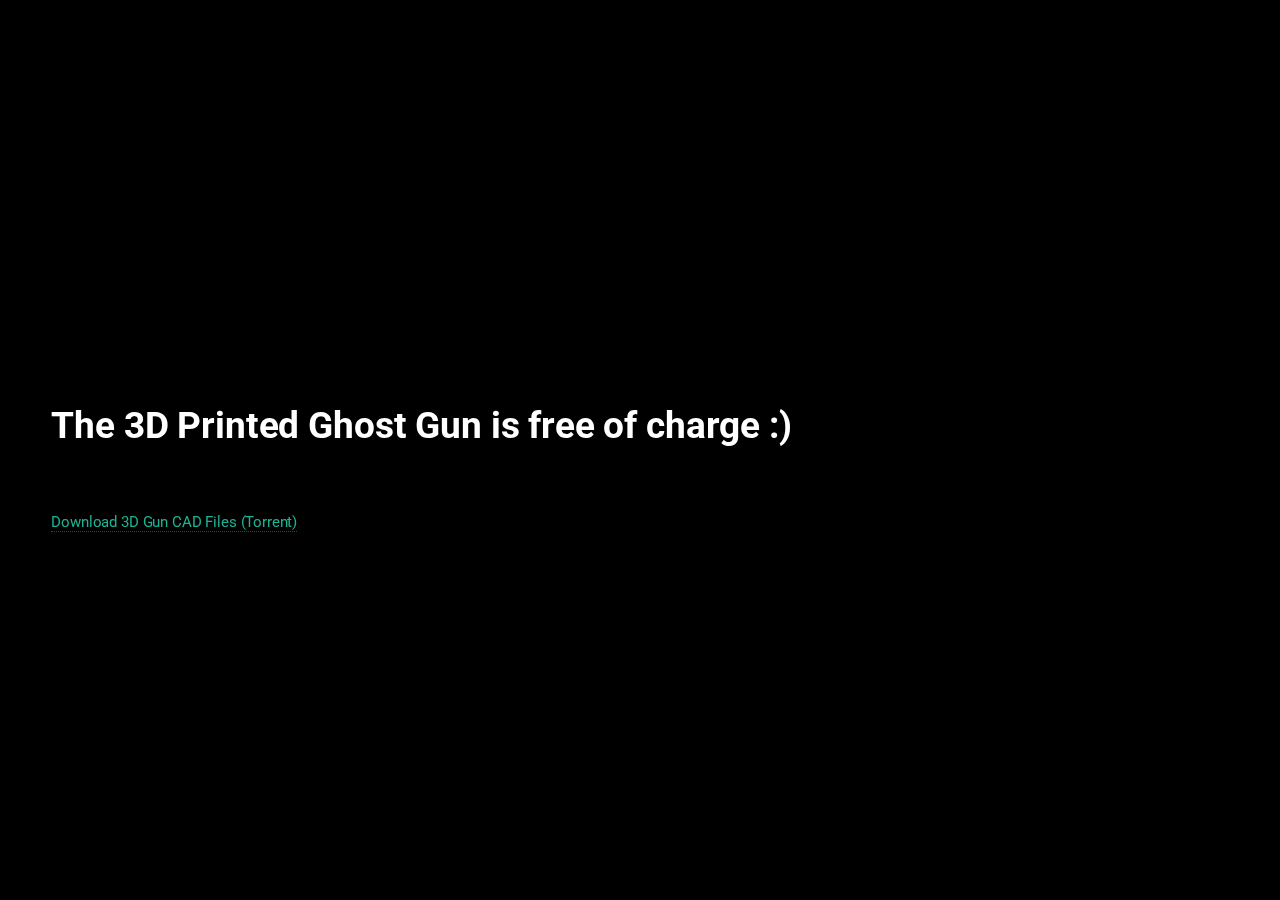
==== commit 663c4e37: "add js file" ====
--- a/ghost/index.html
+++ b/ghost/index.html
@@ -6,8 +6,11 @@
 		<link rel="stylesheet" href="css/main.css" />
     </head>
     <body>
-        <h1>The 3D Printed Ghost Gun is free of charge :)</h1>
-        <br>
-        <a href="http://bit.ly/2IhQx2h">Download 3D Gun CAD Files (Torrent)</a>
+        <header>
+            <h1>The 3D Printed Ghost Gun is free of charge :)</h1>
+            <br>
+            <a href="http://bit.ly/2IhQx2h">Download 3D Gun CAD Files (Torrent)</a>
+        </header>
+        <script src="js/main.js"></script>
     </body>
 </html>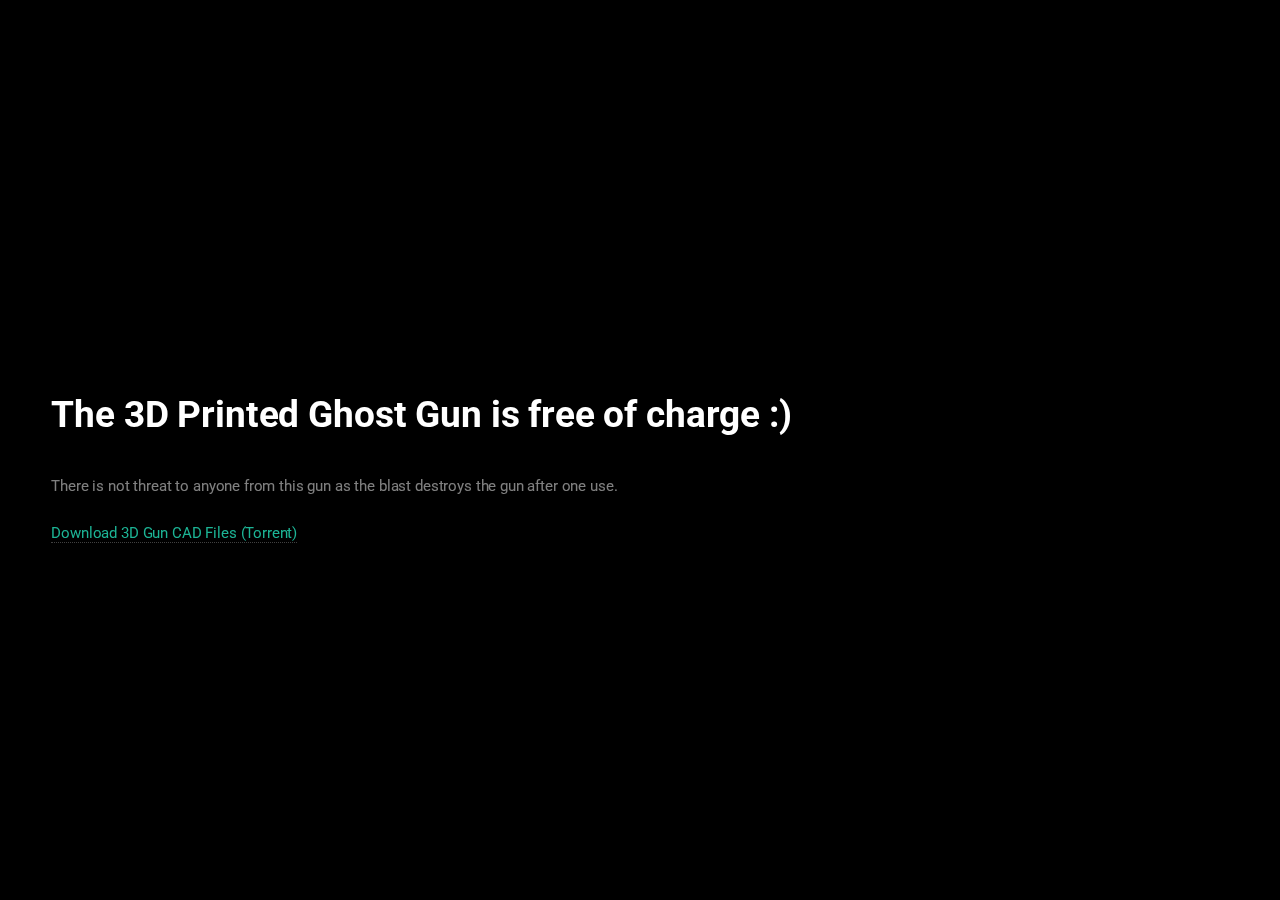
==== commit e7a97bc0: "Add paragraph" ====
--- a/ghost/index.html
+++ b/ghost/index.html
@@ -8,7 +8,7 @@
     <body>
         <header>
             <h1>The 3D Printed Ghost Gun is free of charge :)</h1>
-            <br>
+            <p> There is not threat to anyone from this gun as the blast destroys the gun after one use.</p>
             <a href="http://bit.ly/2IhQx2h">Download 3D Gun CAD Files (Torrent)</a>
         </header>
         <script src="js/main.js"></script>
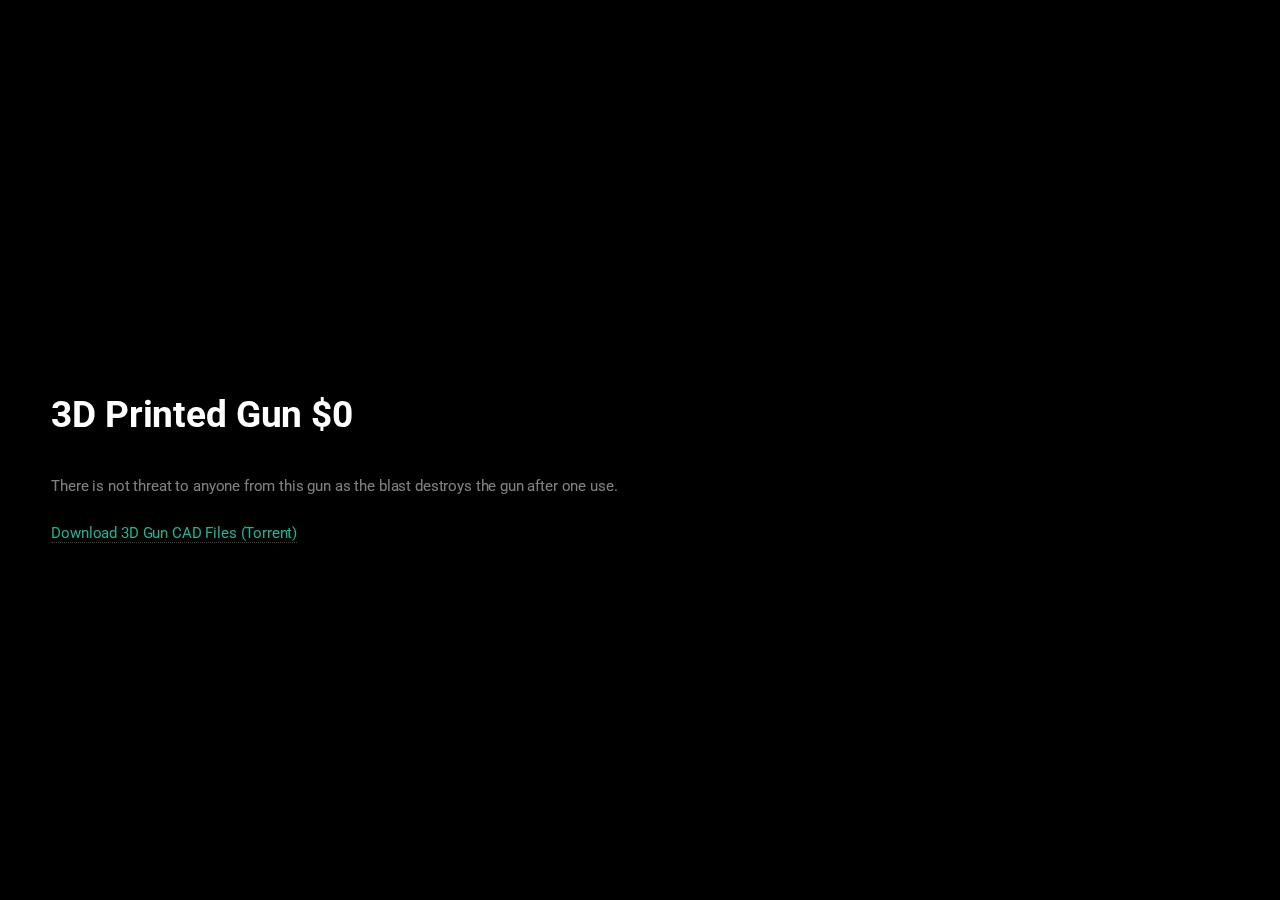
==== commit 0de74a41: "add price" ====
--- a/ghost/index.html
+++ b/ghost/index.html
@@ -7,7 +7,7 @@
     </head>
     <body>
         <header>
-            <h1>The 3D Printed Ghost Gun is free of charge :)</h1>
+            <h1>3D Printed Gun     $0</h1>
             <p> There is not threat to anyone from this gun as the blast destroys the gun after one use.</p>
             <a href="http://bit.ly/2IhQx2h">Download 3D Gun CAD Files (Torrent)</a>
         </header>
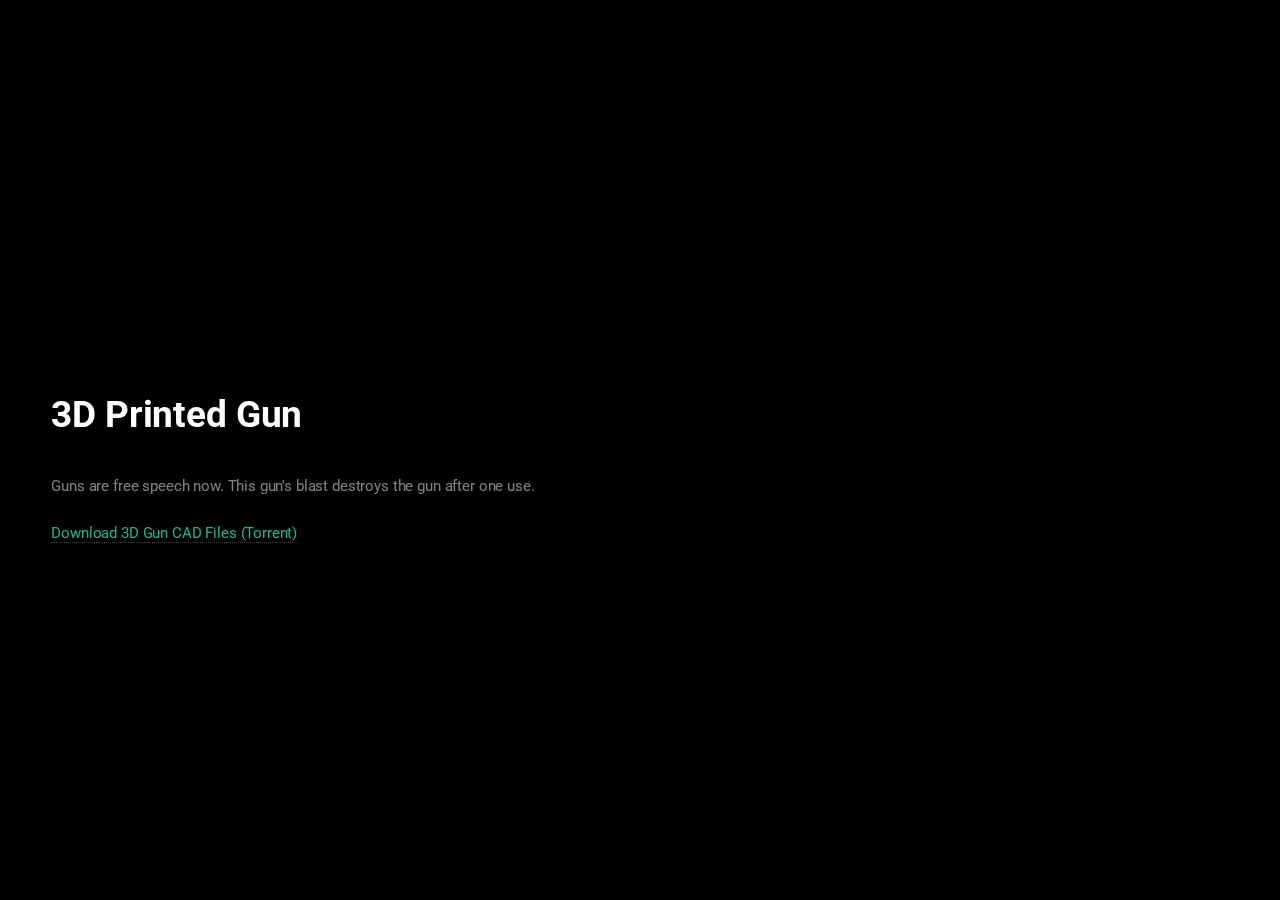
==== commit 83e74216: "clean up the copy" ====
--- a/ghost/index.html
+++ b/ghost/index.html
@@ -7,8 +7,8 @@
     </head>
     <body>
         <header>
-            <h1>3D Printed Gun     $0</h1>
-            <p> There is not threat to anyone from this gun as the blast destroys the gun after one use.</p>
+            <h1>3D Printed Gun</h1>
+            <p> Guns are free speech now. This gun's blast destroys the gun after one use.</p>
             <a href="http://bit.ly/2IhQx2h">Download 3D Gun CAD Files (Torrent)</a>
         </header>
         <script src="js/main.js"></script>
